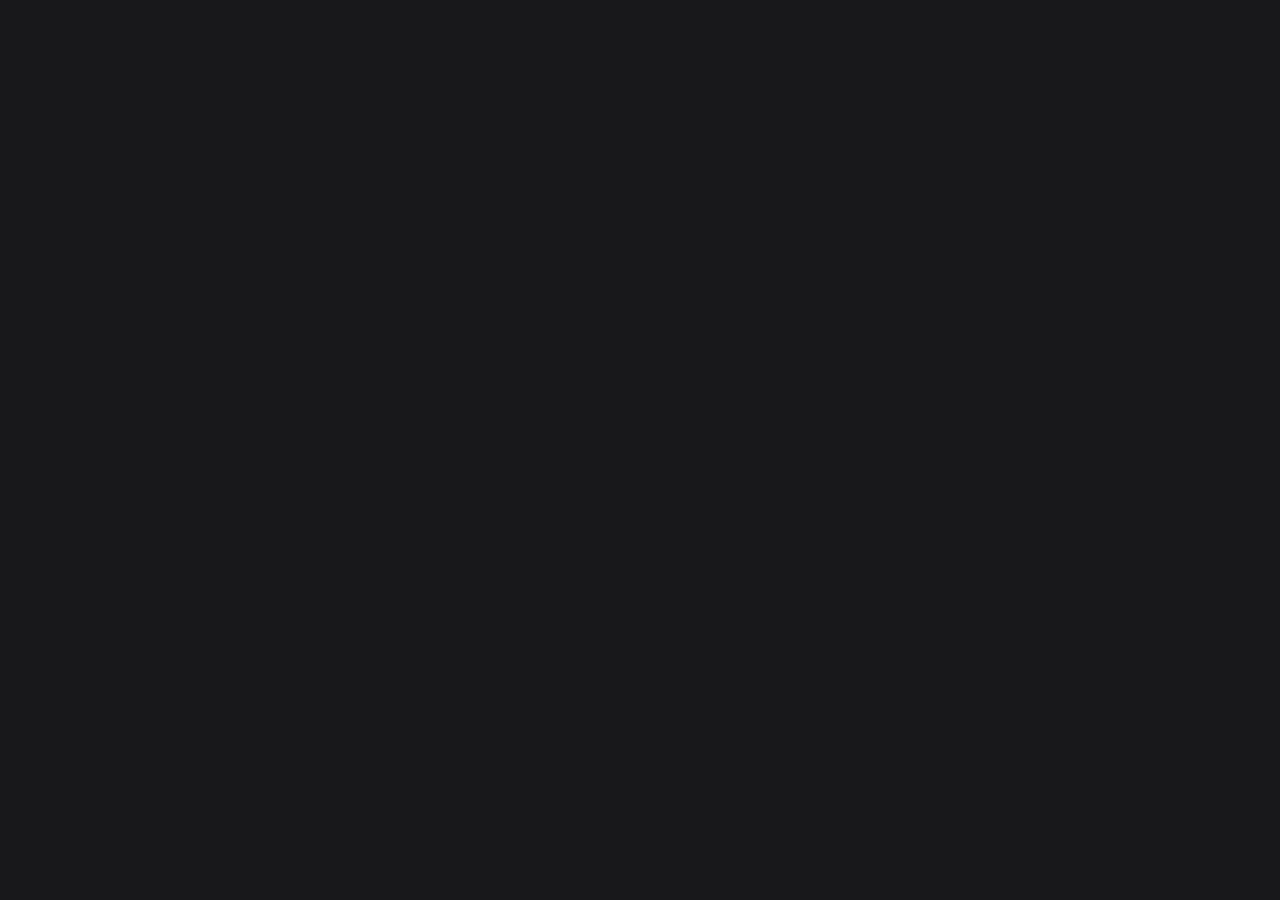
==== index.html @ 280f4bcc "Updates" ====
<!DOCTYPE html>
<!-- ALL RIGHTS RESERVED. Do not copy any part without legal permission. pjaworskidev © 2021-present  -->
<html>

<head>
  <meta charset="UTF-8" />
  <meta name="viewport" content="width=device-width, initial-scale=1.0" />
  <title>Patryk Jaworski - Full-stack Developer</title>

  <link rel="icon" type="image/x-icon" href="./assets/favicon.ico">
  <link rel="icon" href="./assets/favicon.svg">
  <link rel="mask-icon" href="./assets/favicon.svg" color="#000000">

  <meta name="description"
    content="I’m Patryk, a Frontend Developer based in Warsaw, Poland, specialising in creating PWA apps, client-side code optimisations, projects support & improvements, and so on. I enjoy creating things that help others to achieve their goals. Feel free to look on my portfolio and reach out if you would be interested in connecting.">
  <meta property="og:type" content="website">
  <meta property="og:url" content="https://pjaworskidev.com/">
  <meta property="og:title" content="Patryk Jaworski - Frontend Developer">
  <meta property="og:description"
    content="I’m Patryk, a Frontend Developer based in Warsaw, Poland, specialising in creating PWA apps, client-side code optimisations, projects support & improvements, and so on. I enjoy creating things that help others to achieve their goals. Feel free to look on my portfolio and reach out if you would be interested in connecting.">
  <meta name="twitter:card" content="summary_large_image">
  <meta name="twitter:title" content="Patryk Jaworski - Frontend Developer">
  <meta name="twitter:description"
    content="I’m Patryk, a Frontend Developer based in Warsaw, Poland, specialising in creating PWA apps, client-side code optimisations, projects support & improvements, and so on. I enjoy creating things that help others to achieve their goals. Feel free to look on my portfolio and reach out if you would be interested in connecting.">

  <meta name="theme-color" content="#18181b">

  <!-- <link rel="preconnect" href="https://fonts.googleapis.com">
  <link rel="preconnect" href="https://fonts.gstatic.com" crossorigin>
  <link href="https://fonts.googleapis.com/css2?family=Merriweather:wght@700&family=Noto+Sans:wght@400;500&display=swap"
    rel="stylesheet"> -->
  <script type="module" crossorigin src="./assets/index-a9eb4bc3.js"></script>
  <link rel="stylesheet" href="./assets/index-3e9d0b78.css">
</head>
<script async src="https://www.googletagmanager.com/gtag/js?id=G-8NTZGE0Z2C"></script>
<script>
  window.dataLayer = window.dataLayer || [];
  function gtag() { dataLayer.push(arguments); }
  gtag('js', new Date());

  gtag('config', 'G-8NTZGE0Z2C');
</script>


<body>
  <div id="root"></div>
  <script>
    const bgColor = (localStorage.getItem("currentTheme") === "light") ? "#f2f5fb" : '#18181b';
    document.querySelector("html").style.backgroundColor = bgColor;
    document.querySelector('meta[name="theme-color"]').setAttribute("content", bgColor);
    document.querySelector("html").setAttribute("lang", localStorage.getItem("i18nextLng") || "en")
  </script>
  
  <!-- <script data-name="BMC-Widget" data-cfasync="false" src="https://cdnjs.buymeacoffee.com/1.0.0/widget.prod.min.js"
    data-id="pjaworski" data-description="Support me on Buy me a coffee!" data-message="" data-color="#5F7FFF"
    data-position="Right" data-x_margin="18" data-y_margin="18"></script> -->
</body>

</html>
---- assets/index-3e9d0b78.css ----
.rfc{position:relative;display:inline-block;vertical-align:middle;transform-style:preserve-3d;perspective:1000px}.rfc .rfcc{background-size:cover;background-position:center;transform:rotateX(0) rotateY(0);pointer-events:none;transition:.1s linear transform,0ms ease box-shadow;overflow:hidden}.rfc .rfcg{position:absolute;z-index:1;width:10%;height:10%}.rfc img{width:100%;height:100%}.rfc .rfcg-1{top:0%;left:0%}.rfc .rfcg-1:hover~.rfcc{transform:rotateX(20deg) rotateY(-20deg)}.rfc .rfcg-1:hover~.rfcc:before{transform:translateY(20%)}.rfc .rfcg-2{top:0%;left:10%}.rfc .rfcg-2:hover~.rfcc{transform:rotateX(20deg) rotateY(-15deg)}.rfc .rfcg-2:hover~.rfcc:before{transform:translateY(20%)}.rfc .rfcg-3{top:0%;left:20%}.rfc .rfcg-3:hover~.rfcc{transform:rotateX(20deg) rotateY(-10deg)}.rfc .rfcg-3:hover~.rfcc:before{transform:translateY(20%)}.rfc .rfcg-4{top:0%;left:30%}.rfc .rfcg-4:hover~.rfcc{transform:rotateX(20deg) rotateY(-5deg)}.rfc .rfcg-4:hover~.rfcc:before{transform:translateY(20%)}.rfc .rfcg-5{top:0%;left:40%}.rfc .rfcg-5:hover~.rfcc{transform:rotateX(20deg) rotateY(0)}.rfc .rfcg-5:hover~.rfcc:before{transform:translateY(20%)}.rfc .rfcg-6{top:0%;left:50%}.rfc .rfcg-6:hover~.rfcc{transform:rotateX(20deg) rotateY(5deg)}.rfc .rfcg-6:hover~.rfcc:before{transform:translateY(20%)}.rfc .rfcg-7{top:0%;left:60%}.rfc .rfcg-7:hover~.rfcc{transform:rotateX(20deg) rotateY(10deg)}.rfc .rfcg-7:hover~.rfcc:before{transform:translateY(20%)}.rfc .rfcg-8{top:0%;left:70%}.rfc .rfcg-8:hover~.rfcc{transform:rotateX(20deg) rotateY(15deg)}.rfc .rfcg-8:hover~.rfcc:before{transform:translateY(20%)}.rfc .rfcg-9{top:0%;left:80%}.rfc .rfcg-9:hover~.rfcc{transform:rotateX(20deg) rotateY(20deg)}.rfc .rfcg-9:hover~.rfcc:before{transform:translateY(20%)}.rfc .rfcg-10{top:0%;left:90%}.rfc .rfcg-10:hover~.rfcc{transform:rotateX(20deg) rotateY(25deg)}.rfc .rfcg-10:hover~.rfcc:before{transform:translateY(20%)}.rfc .rfcg-11{top:10%;left:0%}.rfc .rfcg-11:hover~.rfcc{transform:rotateX(15deg) rotateY(-20deg)}.rfc .rfcg-11:hover~.rfcc:before{transform:translateY(15%)}.rfc .rfcg-12{top:10%;left:10%}.rfc .rfcg-12:hover~.rfcc{transform:rotateX(15deg) rotateY(-15deg)}.rfc .rfcg-12:hover~.rfcc:before{transform:translateY(15%)}.rfc .rfcg-13{top:10%;left:20%}.rfc .rfcg-13:hover~.rfcc{transform:rotateX(15deg) rotateY(-10deg)}.rfc .rfcg-13:hover~.rfcc:before{transform:translateY(15%)}.rfc .rfcg-14{top:10%;left:30%}.rfc .rfcg-14:hover~.rfcc{transform:rotateX(15deg) rotateY(-5deg)}.rfc .rfcg-14:hover~.rfcc:before{transform:translateY(15%)}.rfc .rfcg-15{top:10%;left:40%}.rfc .rfcg-15:hover~.rfcc{transform:rotateX(15deg) rotateY(0)}.rfc .rfcg-15:hover~.rfcc:before{transform:translateY(15%)}.rfc .rfcg-16{top:10%;left:50%}.rfc .rfcg-16:hover~.rfcc{transform:rotateX(15deg) rotateY(5deg)}.rfc .rfcg-16:hover~.rfcc:before{transform:translateY(15%)}.rfc .rfcg-17{top:10%;left:60%}.rfc .rfcg-17:hover~.rfcc{transform:rotateX(15deg) rotateY(10deg)}.rfc .rfcg-17:hover~.rfcc:before{transform:translateY(15%)}.rfc .rfcg-18{top:10%;left:70%}.rfc .rfcg-18:hover~.rfcc{transform:rotateX(15deg) rotateY(15deg)}.rfc .rfcg-18:hover~.rfcc:before{transform:translateY(15%)}.rfc .rfcg-19{top:10%;left:80%}.rfc .rfcg-19:hover~.rfcc{transform:rotateX(15deg) rotateY(20deg)}.rfc .rfcg-19:hover~.rfcc:before{transform:translateY(15%)}.rfc .rfcg-20{top:10%;left:90%}.rfc .rfcg-20:hover~.rfcc{transform:rotateX(15deg) rotateY(25deg)}.rfc .rfcg-20:hover~.rfcc:before{transform:translateY(15%)}.rfc .rfcg-21{top:20%;left:0%}.rfc .rfcg-21:hover~.rfcc{transform:rotateX(10deg) rotateY(-20deg)}.rfc .rfcg-21:hover~.rfcc:before{transform:translateY(10%)}.rfc .rfcg-22{top:20%;left:10%}.rfc .rfcg-22:hover~.rfcc{transform:rotateX(10deg) rotateY(-15deg)}.rfc .rfcg-22:hover~.rfcc:before{transform:translateY(10%)}.rfc .rfcg-23{top:20%;left:20%}.rfc .rfcg-23:hover~.rfcc{transform:rotateX(10deg) rotateY(-10deg)}.rfc .rfcg-23:hover~.rfcc:before{transform:translateY(10%)}.rfc .rfcg-24{top:20%;left:30%}.rfc .rfcg-24:hover~.rfcc{transform:rotateX(10deg) rotateY(-5deg)}.rfc .rfcg-24:hover~.rfcc:before{transform:translateY(10%)}.rfc .rfcg-25{top:20%;left:40%}.rfc .rfcg-25:hover~.rfcc{transform:rotateX(10deg) rotateY(0)}.rfc .rfcg-25:hover~.rfcc:before{transform:translateY(10%)}.rfc .rfcg-26{top:20%;left:50%}.rfc .rfcg-26:hover~.rfcc{transform:rotateX(10deg) rotateY(5deg)}.rfc .rfcg-26:hover~.rfcc:before{transform:translateY(10%)}.rfc .rfcg-27{top:20%;left:60%}.rfc .rfcg-27:hover~.rfcc{transform:rotateX(10deg) rotateY(10deg)}.rfc .rfcg-27:hover~.rfcc:before{transform:translateY(10%)}.rfc .rfcg-28{top:20%;left:70%}.rfc .rfcg-28:hover~.rfcc{transform:rotateX(10deg) rotateY(15deg)}.rfc .rfcg-28:hover~.rfcc:before{transform:translateY(10%)}.rfc .rfcg-29{top:20%;left:80%}.rfc .rfcg-29:hover~.rfcc{transform:rotateX(10deg) rotateY(20deg)}.rfc .rfcg-29:hover~.rfcc:before{transform:translateY(10%)}.rfc .rfcg-30{top:20%;left:90%}.rfc .rfcg-30:hover~.rfcc{transform:rotateX(10deg) rotateY(25deg)}.rfc .rfcg-30:hover~.rfcc:before{transform:translateY(10%)}.rfc .rfcg-31{top:30%;left:0%}.rfc .rfcg-31:hover~.rfcc{transform:rotateX(5deg) rotateY(-20deg)}.rfc .rfcg-31:hover~.rfcc:before{transform:translateY(5%)}.rfc .rfcg-32{top:30%;left:10%}.rfc .rfcg-32:hover~.rfcc{transform:rotateX(5deg) rotateY(-15deg)}.rfc .rfcg-32:hover~.rfcc:before{transform:translateY(5%)}.rfc .rfcg-33{top:30%;left:20%}.rfc .rfcg-33:hover~.rfcc{transform:rotateX(5deg) rotateY(-10deg)}.rfc .rfcg-33:hover~.rfcc:before{transform:translateY(5%)}.rfc .rfcg-34{top:30%;left:30%}.rfc .rfcg-34:hover~.rfcc{transform:rotateX(5deg) rotateY(-5deg)}.rfc .rfcg-34:hover~.rfcc:before{transform:translateY(5%)}.rfc .rfcg-35{top:30%;left:40%}.rfc .rfcg-35:hover~.rfcc{transform:rotateX(5deg) rotateY(0)}.rfc .rfcg-35:hover~.rfcc:before{transform:translateY(5%)}.rfc .rfcg-36{top:30%;left:50%}.rfc .rfcg-36:hover~.rfcc{transform:rotateX(5deg) rotateY(5deg)}.rfc .rfcg-36:hover~.rfcc:before{transform:translateY(5%)}.rfc .rfcg-37{top:30%;left:60%}.rfc .rfcg-37:hover~.rfcc{transform:rotateX(5deg) rotateY(10deg)}.rfc .rfcg-37:hover~.rfcc:before{transform:translateY(5%)}.rfc .rfcg-38{top:30%;left:70%}.rfc .rfcg-38:hover~.rfcc{transform:rotateX(5deg) rotateY(15deg)}.rfc .rfcg-38:hover~.rfcc:before{transform:translateY(5%)}.rfc .rfcg-39{top:30%;left:80%}.rfc .rfcg-39:hover~.rfcc{transform:rotateX(5deg) rotateY(20deg)}.rfc .rfcg-39:hover~.rfcc:before{transform:translateY(5%)}.rfc .rfcg-40{top:30%;left:90%}.rfc .rfcg-40:hover~.rfcc{transform:rotateX(5deg) rotateY(25deg)}.rfc .rfcg-40:hover~.rfcc:before{transform:translateY(5%)}.rfc .rfcg-41{top:40%;left:0%}.rfc .rfcg-41:hover~.rfcc{transform:rotateX(0) rotateY(-20deg)}.rfc .rfcg-41:hover~.rfcc:before{transform:translateY(0)}.rfc .rfcg-42{top:40%;left:10%}.rfc .rfcg-42:hover~.rfcc{transform:rotateX(0) rotateY(-15deg)}.rfc .rfcg-42:hover~.rfcc:before{transform:translateY(0)}.rfc .rfcg-43{top:40%;left:20%}.rfc .rfcg-43:hover~.rfcc{transform:rotateX(0) rotateY(-10deg)}.rfc .rfcg-43:hover~.rfcc:before{transform:translateY(0)}.rfc .rfcg-44{top:40%;left:30%}.rfc .rfcg-44:hover~.rfcc{transform:rotateX(0) rotateY(-5deg)}.rfc .rfcg-44:hover~.rfcc:before{transform:translateY(0)}.rfc .rfcg-45{top:40%;left:40%}.rfc .rfcg-45:hover~.rfcc{transform:rotateX(0) rotateY(0)}.rfc .rfcg-45:hover~.rfcc:before{transform:translateY(0)}.rfc .rfcg-46{top:40%;left:50%}.rfc .rfcg-46:hover~.rfcc{transform:rotateX(0) rotateY(5deg)}.rfc .rfcg-46:hover~.rfcc:before{transform:translateY(0)}.rfc .rfcg-47{top:40%;left:60%}.rfc .rfcg-47:hover~.rfcc{transform:rotateX(0) rotateY(10deg)}.rfc .rfcg-47:hover~.rfcc:before{transform:translateY(0)}.rfc .rfcg-48{top:40%;left:70%}.rfc .rfcg-48:hover~.rfcc{transform:rotateX(0) rotateY(15deg)}.rfc .rfcg-48:hover~.rfcc:before{transform:translateY(0)}.rfc .rfcg-49{top:40%;left:80%}.rfc .rfcg-49:hover~.rfcc{transform:rotateX(0) rotateY(20deg)}.rfc .rfcg-49:hover~.rfcc:before{transform:translateY(0)}.rfc .rfcg-50{top:40%;left:90%}.rfc .rfcg-50:hover~.rfcc{transform:rotateX(0) rotateY(25deg)}.rfc .rfcg-50:hover~.rfcc:before{transform:translateY(0)}.rfc .rfcg-51{top:50%;left:0%}.rfc .rfcg-51:hover~.rfcc{transform:rotateX(-5deg) rotateY(-20deg)}.rfc .rfcg-51:hover~.rfcc:before{transform:translateY(-5%)}.rfc .rfcg-52{top:50%;left:10%}.rfc .rfcg-52:hover~.rfcc{transform:rotateX(-5deg) rotateY(-15deg)}.rfc .rfcg-52:hover~.rfcc:before{transform:translateY(-5%)}.rfc .rfcg-53{top:50%;left:20%}.rfc .rfcg-53:hover~.rfcc{transform:rotateX(-5deg) rotateY(-10deg)}.rfc .rfcg-53:hover~.rfcc:before{transform:translateY(-5%)}.rfc .rfcg-54{top:50%;left:30%}.rfc .rfcg-54:hover~.rfcc{transform:rotateX(-5deg) rotateY(-5deg)}.rfc .rfcg-54:hover~.rfcc:before{transform:translateY(-5%)}.rfc .rfcg-55{top:50%;left:40%}.rfc .rfcg-55:hover~.rfcc{transform:rotateX(-5deg) rotateY(0)}.rfc .rfcg-55:hover~.rfcc:before{transform:translateY(-5%)}.rfc .rfcg-56{top:50%;left:50%}.rfc .rfcg-56:hover~.rfcc{transform:rotateX(-5deg) rotateY(5deg)}.rfc .rfcg-56:hover~.rfcc:before{transform:translateY(-5%)}.rfc .rfcg-57{top:50%;left:60%}.rfc .rfcg-57:hover~.rfcc{transform:rotateX(-5deg) rotateY(10deg)}.rfc .rfcg-57:hover~.rfcc:before{transform:translateY(-5%)}.rfc .rfcg-58{top:50%;left:70%}.rfc .rfcg-58:hover~.rfcc{transform:rotateX(-5deg) rotateY(15deg)}.rfc .rfcg-58:hover~.rfcc:before{transform:translateY(-5%)}.rfc .rfcg-59{top:50%;left:80%}.rfc .rfcg-59:hover~.rfcc{transform:rotateX(-5deg) rotateY(20deg)}.rfc .rfcg-59:hover~.rfcc:before{transform:translateY(-5%)}.rfc .rfcg-60{top:50%;left:90%}.rfc .rfcg-60:hover~.rfcc{transform:rotateX(-5deg) rotateY(25deg)}.rfc .rfcg-60:hover~.rfcc:before{transform:translateY(-5%)}.rfc .rfcg-61{top:60%;left:0%}.rfc .rfcg-61:hover~.rfcc{transform:rotateX(-10deg) rotateY(-20deg)}.rfc .rfcg-61:hover~.rfcc:before{transform:translateY(-10%)}.rfc .rfcg-62{top:60%;left:10%}.rfc .rfcg-62:hover~.rfcc{transform:rotateX(-10deg) rotateY(-15deg)}.rfc .rfcg-62:hover~.rfcc:before{transform:translateY(-10%)}.rfc .rfcg-63{top:60%;left:20%}.rfc .rfcg-63:hover~.rfcc{transform:rotateX(-10deg) rotateY(-10deg)}.rfc .rfcg-63:hover~.rfcc:before{transform:translateY(-10%)}.rfc .rfcg-64{top:60%;left:30%}.rfc .rfcg-64:hover~.rfcc{transform:rotateX(-10deg) rotateY(-5deg)}.rfc .rfcg-64:hover~.rfcc:before{transform:translateY(-10%)}.rfc .rfcg-65{top:60%;left:40%}.rfc .rfcg-65:hover~.rfcc{transform:rotateX(-10deg) rotateY(0)}.rfc .rfcg-65:hover~.rfcc:before{transform:translateY(-10%)}.rfc .rfcg-66{top:60%;left:50%}.rfc .rfcg-66:hover~.rfcc{transform:rotateX(-10deg) rotateY(5deg)}.rfc .rfcg-66:hover~.rfcc:before{transform:translateY(-10%)}.rfc .rfcg-67{top:60%;left:60%}.rfc .rfcg-67:hover~.rfcc{transform:rotateX(-10deg) rotateY(10deg)}.rfc .rfcg-67:hover~.rfcc:before{transform:translateY(-10%)}.rfc .rfcg-68{top:60%;left:70%}.rfc .rfcg-68:hover~.rfcc{transform:rotateX(-10deg) rotateY(15deg)}.rfc .rfcg-68:hover~.rfcc:before{transform:translateY(-10%)}.rfc .rfcg-69{top:60%;left:80%}.rfc .rfcg-69:hover~.rfcc{transform:rotateX(-10deg) rotateY(20deg)}.rfc .rfcg-69:hover~.rfcc:before{transform:translateY(-10%)}.rfc .rfcg-70{top:60%;left:90%}.rfc .rfcg-70:hover~.rfcc{transform:rotateX(-10deg) rotateY(25deg)}.rfc .rfcg-70:hover~.rfcc:before{transform:translateY(-10%)}.rfc .rfcg-71{top:70%;left:0%}.rfc .rfcg-71:hover~.rfcc{transform:rotateX(-15deg) rotateY(-20deg)}.rfc .rfcg-71:hover~.rfcc:before{transform:translateY(-15%)}.rfc .rfcg-72{top:70%;left:10%}.rfc .rfcg-72:hover~.rfcc{transform:rotateX(-15deg) rotateY(-15deg)}.rfc .rfcg-72:hover~.rfcc:before{transform:translateY(-15%)}.rfc .rfcg-73{top:70%;left:20%}.rfc .rfcg-73:hover~.rfcc{transform:rotateX(-15deg) rotateY(-10deg)}.rfc .rfcg-73:hover~.rfcc:before{transform:translateY(-15%)}.rfc .rfcg-74{top:70%;left:30%}.rfc .rfcg-74:hover~.rfcc{transform:rotateX(-15deg) rotateY(-5deg)}.rfc .rfcg-74:hover~.rfcc:before{transform:translateY(-15%)}.rfc .rfcg-75{top:70%;left:40%}.rfc .rfcg-75:hover~.rfcc{transform:rotateX(-15deg) rotateY(0)}.rfc .rfcg-75:hover~.rfcc:before{transform:translateY(-15%)}.rfc .rfcg-76{top:70%;left:50%}.rfc .rfcg-76:hover~.rfcc{transform:rotateX(-15deg) rotateY(5deg)}.rfc .rfcg-76:hover~.rfcc:before{transform:translateY(-15%)}.rfc .rfcg-77{top:70%;left:60%}.rfc .rfcg-77:hover~.rfcc{transform:rotateX(-15deg) rotateY(10deg)}.rfc .rfcg-77:hover~.rfcc:before{transform:translateY(-15%)}.rfc .rfcg-78{top:70%;left:70%}.rfc .rfcg-78:hover~.rfcc{transform:rotateX(-15deg) rotateY(15deg)}.rfc .rfcg-78:hover~.rfcc:before{transform:translateY(-15%)}.rfc .rfcg-79{top:70%;left:80%}.rfc .rfcg-79:hover~.rfcc{transform:rotateX(-15deg) rotateY(20deg)}.rfc .rfcg-79:hover~.rfcc:before{transform:translateY(-15%)}.rfc .rfcg-80{top:70%;left:90%}.rfc .rfcg-80:hover~.rfcc{transform:rotateX(-15deg) rotateY(25deg)}.rfc .rfcg-80:hover~.rfcc:before{transform:translateY(-15%)}.rfc .rfcg-81{top:80%;left:0%}.rfc .rfcg-81:hover~.rfcc{transform:rotateX(-20deg) rotateY(-20deg)}.rfc .rfcg-81:hover~.rfcc:before{transform:translateY(-20%)}.rfc .rfcg-82{top:80%;left:10%}.rfc .rfcg-82:hover~.rfcc{transform:rotateX(-20deg) rotateY(-15deg)}.rfc .rfcg-82:hover~.rfcc:before{transform:translateY(-20%)}.rfc .rfcg-83{top:80%;left:20%}.rfc .rfcg-83:hover~.rfcc{transform:rotateX(-20deg) rotateY(-10deg)}.rfc .rfcg-83:hover~.rfcc:before{transform:translateY(-20%)}.rfc .rfcg-84{top:80%;left:30%}.rfc .rfcg-84:hover~.rfcc{transform:rotateX(-20deg) rotateY(-5deg)}.rfc .rfcg-84:hover~.rfcc:before{transform:translateY(-20%)}.rfc .rfcg-85{top:80%;left:40%}.rfc .rfcg-85:hover~.rfcc{transform:rotateX(-20deg) rotateY(0)}.rfc .rfcg-85:hover~.rfcc:before{transform:translateY(-20%)}.rfc .rfcg-86{top:80%;left:50%}.rfc .rfcg-86:hover~.rfcc{transform:rotateX(-20deg) rotateY(5deg)}.rfc .rfcg-86:hover~.rfcc:before{transform:translateY(-20%)}.rfc .rfcg-87{top:80%;left:60%}.rfc .rfcg-87:hover~.rfcc{transform:rotateX(-20deg) rotateY(10deg)}.rfc .rfcg-87:hover~.rfcc:before{transform:translateY(-20%)}.rfc .rfcg-88{top:80%;left:70%}.rfc .rfcg-88:hover~.rfcc{transform:rotateX(-20deg) rotateY(15deg)}.rfc .rfcg-88:hover~.rfcc:before{transform:translateY(-20%)}.rfc .rfcg-89{top:80%;left:80%}.rfc .rfcg-89:hover~.rfcc{transform:rotateX(-20deg) rotateY(20deg)}.rfc .rfcg-89:hover~.rfcc:before{transform:translateY(-20%)}.rfc .rfcg-90{top:80%;left:90%}.rfc .rfcg-90:hover~.rfcc{transform:rotateX(-20deg) rotateY(25deg)}.rfc .rfcg-90:hover~.rfcc:before{transform:translateY(-20%)}.rfc .rfcg-91{top:90%;left:0%}.rfc .rfcg-91:hover~.rfcc{transform:rotateX(-25deg) rotateY(-20deg)}.rfc .rfcg-91:hover~.rfcc:before{transform:translateY(-25%)}.rfc .rfcg-92{top:90%;left:10%}.rfc .rfcg-92:hover~.rfcc{transform:rotateX(-25deg) rotateY(-15deg)}.rfc .rfcg-92:hover~.rfcc:before{transform:translateY(-25%)}.rfc .rfcg-93{top:90%;left:20%}.rfc .rfcg-93:hover~.rfcc{transform:rotateX(-25deg) rotateY(-10deg)}.rfc .rfcg-93:hover~.rfcc:before{transform:translateY(-25%)}.rfc .rfcg-94{top:90%;left:30%}.rfc .rfcg-94:hover~.rfcc{transform:rotateX(-25deg) rotateY(-5deg)}.rfc .rfcg-94:hover~.rfcc:before{transform:translateY(-25%)}.rfc .rfcg-95{top:90%;left:40%}.rfc .rfcg-95:hover~.rfcc{transform:rotateX(-25deg) rotateY(0)}.rfc .rfcg-95:hover~.rfcc:before{transform:translateY(-25%)}.rfc .rfcg-96{top:90%;left:50%}.rfc .rfcg-96:hover~.rfcc{transform:rotateX(-25deg) rotateY(5deg)}.rfc .rfcg-96:hover~.rfcc:before{transform:translateY(-25%)}.rfc .rfcg-97{top:90%;left:60%}.rfc .rfcg-97:hover~.rfcc{transform:rotateX(-25deg) rotateY(10deg)}.rfc .rfcg-97:hover~.rfcc:before{transform:translateY(-25%)}.rfc .rfcg-98{top:90%;left:70%}.rfc .rfcg-98:hover~.rfcc{transform:rotateX(-25deg) rotateY(15deg)}.rfc .rfcg-98:hover~.rfcc:before{transform:translateY(-25%)}.rfc .rfcg-99{top:90%;left:80%}.rfc .rfcg-99:hover~.rfcc{transform:rotateX(-25deg) rotateY(20deg)}.rfc .rfcg-99:hover~.rfcc:before{transform:translateY(-25%)}.rfc .rfcg-100{top:90%;left:90%}.rfc .rfcg-100:hover~.rfcc{transform:rotateX(-25deg) rotateY(25deg)}.rfc .rfcg-100:hover~.rfcc:before{transform:translateY(-25%)}.rfc .rfcc{filter:saturate(0) contrast(1.2)}.typewriter{display:inline-block}.typewriter span{display:inline-block;animation-name:fadeIn;animation-duration:.2s;animation-fill-mode:both;animation-timing-function:ease}.typewriter span:nth-child(1){animation-delay:.1s}.typewriter span:nth-child(2){animation-delay:.2s}.typewriter span:nth-child(3){animation-delay:.3s}.typewriter span:nth-child(4){animation-delay:.4s}.typewriter span:nth-child(5){animation-delay:.5s}.typewriter span:nth-child(6){animation-delay:.6s}.typewriter span:nth-child(7){animation-delay:.7s}.typewriter span:nth-child(8){animation-delay:.8s}.typewriter span:nth-child(9){animation-delay:.9s}.typewriter span:nth-child(10){animation-delay:1s}.typewriter span:nth-child(11){animation-delay:1.1s}.typewriter span:nth-child(12){animation-delay:1.2s}.typewriter span:nth-child(13){animation-delay:1.3s}.typewriter span:nth-child(14){animation-delay:1.4s}.typewriter span:nth-child(15){animation-delay:1.5s}.typewriter span:nth-child(16){animation-delay:1.6s}.typewriter span:nth-child(17){animation-delay:1.7s}.typewriter span:nth-child(18){animation-delay:1.8s}.typewriter span:nth-child(19){animation-delay:1.9s}.typewriter span:nth-child(20){animation-delay:2s}.typewriter span:nth-child(21){animation-delay:2.1s}.typewriter span:nth-child(22){animation-delay:2.2s}.typewriter span:nth-child(23){animation-delay:2.3s}.typewriter span:nth-child(24){animation-delay:2.4s}.typewriter span:nth-child(25){animation-delay:2.5s}.typewriter span:nth-child(26){animation-delay:2.6s}.typewriter span:nth-child(27){animation-delay:2.7s}.typewriter span:nth-child(28){animation-delay:2.8s}.typewriter span:nth-child(29){animation-delay:2.9s}.typewriter span:nth-child(30){animation-delay:3s}.typewriter span:nth-child(31){animation-delay:3.1s}.typewriter span:nth-child(32){animation-delay:3.2s}.typewriter span:nth-child(33){animation-delay:3.3s}.typewriter span:nth-child(34){animation-delay:3.4s}.typewriter span:nth-child(35){animation-delay:3.5s}.typewriter span:nth-child(36){animation-delay:3.6s}.typewriter span:nth-child(37){animation-delay:3.7s}.typewriter span:nth-child(38){animation-delay:3.8s}.typewriter span:nth-child(39){animation-delay:3.9s}.typewriter span:nth-child(40){animation-delay:4s}.typewriter span:nth-child(41){animation-delay:4.1s}.typewriter span:nth-child(42){animation-delay:4.2s}.typewriter span:nth-child(43){animation-delay:4.3s}.typewriter span:nth-child(44){animation-delay:4.4s}.typewriter span:nth-child(45){animation-delay:4.5s}.typewriter span:nth-child(46){animation-delay:4.6s}.typewriter span:nth-child(47){animation-delay:4.7s}.typewriter span:nth-child(48){animation-delay:4.8s}.typewriter span:nth-child(49){animation-delay:4.9s}.typewriter span:nth-child(50){animation-delay:5s}.typewriter span:nth-child(51){animation-delay:5.1s}.typewriter span:nth-child(52){animation-delay:5.2s}.typewriter span:nth-child(53){animation-delay:5.3s}.typewriter span:nth-child(54){animation-delay:5.4s}.typewriter span:nth-child(55){animation-delay:5.5s}.typewriter span:nth-child(56){animation-delay:5.6s}.typewriter span:nth-child(57){animation-delay:5.7s}.typewriter span:nth-child(58){animation-delay:5.8s}.typewriter span:nth-child(59){animation-delay:5.9s}.typewriter span:nth-child(60){animation-delay:6s}.typewriter span:nth-child(61){animation-delay:6.1s}.typewriter span:nth-child(62){animation-delay:6.2s}.typewriter span:nth-child(63){animation-delay:6.3s}.typewriter span:nth-child(64){animation-delay:6.4s}.typewriter span:nth-child(65){animation-delay:6.5s}.typewriter span:nth-child(66){animation-delay:6.6s}.typewriter span:nth-child(67){animation-delay:6.7s}.typewriter span:nth-child(68){animation-delay:6.8s}.typewriter span:nth-child(69){animation-delay:6.9s}.typewriter span:nth-child(70){animation-delay:7s}.typewriter span:nth-child(71){animation-delay:7.1s}.typewriter span:nth-child(72){animation-delay:7.2s}.typewriter span:nth-child(73){animation-delay:7.3s}.typewriter span:nth-child(74){animation-delay:7.4s}.typewriter span:nth-child(75){animation-delay:7.5s}.typewriter span:nth-child(76){animation-delay:7.6s}.typewriter span:nth-child(77){animation-delay:7.7s}.typewriter span:nth-child(78){animation-delay:7.8s}.typewriter span:nth-child(79){animation-delay:7.9s}.typewriter span:nth-child(80){animation-delay:8s}.typewriter span:nth-child(81){animation-delay:8.1s}.typewriter span:nth-child(82){animation-delay:8.2s}.typewriter span:nth-child(83){animation-delay:8.3s}.typewriter span:nth-child(84){animation-delay:8.4s}.typewriter span:nth-child(85){animation-delay:8.5s}.typewriter span:nth-child(86){animation-delay:8.6s}.typewriter span:nth-child(87){animation-delay:8.7s}.typewriter span:nth-child(88){animation-delay:8.8s}.typewriter span:nth-child(89){animation-delay:8.9s}.typewriter span:nth-child(90){animation-delay:9s}.typewriter span:nth-child(91){animation-delay:9.1s}.typewriter span:nth-child(92){animation-delay:9.2s}.typewriter span:nth-child(93){animation-delay:9.3s}.typewriter span:nth-child(94){animation-delay:9.4s}.typewriter span:nth-child(95){animation-delay:9.5s}.typewriter span:nth-child(96){animation-delay:9.6s}.typewriter span:nth-child(97){animation-delay:9.7s}.typewriter span:nth-child(98){animation-delay:9.8s}.typewriter span:nth-child(99){animation-delay:9.9s}.typewriter span:nth-child(100){animation-delay:10s}.typewriter span:nth-child(101){animation-delay:10.1s}.typewriter span:nth-child(102){animation-delay:10.2s}.typewriter span:nth-child(103){animation-delay:10.3s}.typewriter span:nth-child(104){animation-delay:10.4s}.typewriter span:nth-child(105){animation-delay:10.5s}.typewriter span:nth-child(106){animation-delay:10.6s}.typewriter span:nth-child(107){animation-delay:10.7s}.typewriter span:nth-child(108){animation-delay:10.8s}.typewriter span:nth-child(109){animation-delay:10.9s}.typewriter span:nth-child(110){animation-delay:11s}.typewriter span:nth-child(111){animation-delay:11.1s}.typewriter span:nth-child(112){animation-delay:11.2s}.typewriter span:nth-child(113){animation-delay:11.3s}.typewriter span:nth-child(114){animation-delay:11.4s}.typewriter span:nth-child(115){animation-delay:11.5s}.typewriter span:nth-child(116){animation-delay:11.6s}.typewriter span:nth-child(117){animation-delay:11.7s}.typewriter span:nth-child(118){animation-delay:11.8s}.typewriter span:nth-child(119){animation-delay:11.9s}.typewriter span:nth-child(120){animation-delay:12s}.typewriter span:nth-child(121){animation-delay:12.1s}.typewriter span:nth-child(122){animation-delay:12.2s}.typewriter span:nth-child(123){animation-delay:12.3s}.typewriter span:nth-child(124){animation-delay:12.4s}.typewriter span:nth-child(125){animation-delay:12.5s}.typewriter span:nth-child(126){animation-delay:12.6s}.typewriter span:nth-child(127){animation-delay:12.7s}.typewriter span:nth-child(128){animation-delay:12.8s}.typewriter span:nth-child(129){animation-delay:12.9s}.typewriter span:nth-child(130){animation-delay:13s}.typewriter span:nth-child(131){animation-delay:13.1s}.typewriter span:nth-child(132){animation-delay:13.2s}.typewriter span:nth-child(133){animation-delay:13.3s}.typewriter span:nth-child(134){animation-delay:13.4s}.typewriter span:nth-child(135){animation-delay:13.5s}.typewriter span:nth-child(136){animation-delay:13.6s}.typewriter span:nth-child(137){animation-delay:13.7s}.typewriter span:nth-child(138){animation-delay:13.8s}.typewriter span:nth-child(139){animation-delay:13.9s}.typewriter span:nth-child(140){animation-delay:14s}.typewriter span:nth-child(141){animation-delay:14.1s}.typewriter span:nth-child(142){animation-delay:14.2s}.typewriter span:nth-child(143){animation-delay:14.3s}.typewriter span:nth-child(144){animation-delay:14.4s}.typewriter span:nth-child(145){animation-delay:14.5s}.typewriter span:nth-child(146){animation-delay:14.6s}.typewriter span:nth-child(147){animation-delay:14.7s}.typewriter span:nth-child(148){animation-delay:14.8s}.typewriter span:nth-child(149){animation-delay:14.9s}.typewriter span:nth-child(150){animation-delay:15s}.typewriter span:nth-child(151){animation-delay:15.1s}.typewriter span:nth-child(152){animation-delay:15.2s}.typewriter span:nth-child(153){animation-delay:15.3s}.typewriter span:nth-child(154){animation-delay:15.4s}.typewriter span:nth-child(155){animation-delay:15.5s}.typewriter span:nth-child(156){animation-delay:15.6s}.typewriter span:nth-child(157){animation-delay:15.7s}.typewriter span:nth-child(158){animation-delay:15.8s}.typewriter span:nth-child(159){animation-delay:15.9s}.typewriter span:nth-child(160){animation-delay:16s}.typewriter span:nth-child(161){animation-delay:16.1s}.typewriter span:nth-child(162){animation-delay:16.2s}.typewriter span:nth-child(163){animation-delay:16.3s}.typewriter span:nth-child(164){animation-delay:16.4s}.typewriter span:nth-child(165){animation-delay:16.5s}.typewriter span:nth-child(166){animation-delay:16.6s}.typewriter span:nth-child(167){animation-delay:16.7s}.typewriter span:nth-child(168){animation-delay:16.8s}.typewriter span:nth-child(169){animation-delay:16.9s}.typewriter span:nth-child(170){animation-delay:17s}.typewriter span:nth-child(171){animation-delay:17.1s}.typewriter span:nth-child(172){animation-delay:17.2s}.typewriter span:nth-child(173){animation-delay:17.3s}.typewriter span:nth-child(174){animation-delay:17.4s}.typewriter span:nth-child(175){animation-delay:17.5s}.typewriter span:nth-child(176){animation-delay:17.6s}.typewriter span:nth-child(177){animation-delay:17.7s}.typewriter span:nth-child(178){animation-delay:17.8s}.typewriter span:nth-child(179){animation-delay:17.9s}.typewriter span:nth-child(180){animation-delay:18s}.typewriter span:nth-child(181){animation-delay:18.1s}.typewriter span:nth-child(182){animation-delay:18.2s}.typewriter span:nth-child(183){animation-delay:18.3s}.typewriter span:nth-child(184){animation-delay:18.4s}.typewriter span:nth-child(185){animation-delay:18.5s}.typewriter span:nth-child(186){animation-delay:18.6s}.typewriter span:nth-child(187){animation-delay:18.7s}.typewriter span:nth-child(188){animation-delay:18.8s}.typewriter span:nth-child(189){animation-delay:18.9s}.typewriter span:nth-child(190){animation-delay:19s}.typewriter span:nth-child(191){animation-delay:19.1s}.typewriter span:nth-child(192){animation-delay:19.2s}.typewriter span:nth-child(193){animation-delay:19.3s}.typewriter span:nth-child(194){animation-delay:19.4s}.typewriter span:nth-child(195){animation-delay:19.5s}.typewriter span:nth-child(196){animation-delay:19.6s}.typewriter span:nth-child(197){animation-delay:19.7s}.typewriter span:nth-child(198){animation-delay:19.8s}.typewriter span:nth-child(199){animation-delay:19.9s}.typewriter span:nth-child(200){animation-delay:20s}.typewriter span:nth-child(201){animation-delay:20.1s}.typewriter span:nth-child(202){animation-delay:20.2s}.typewriter span:nth-child(203){animation-delay:20.3s}.typewriter span:nth-child(204){animation-delay:20.4s}.typewriter span:nth-child(205){animation-delay:20.5s}.typewriter span:nth-child(206){animation-delay:20.6s}.typewriter span:nth-child(207){animation-delay:20.7s}.typewriter span:nth-child(208){animation-delay:20.8s}.typewriter span:nth-child(209){animation-delay:20.9s}.typewriter span:nth-child(210){animation-delay:21s}.typewriter span:nth-child(211){animation-delay:21.1s}.typewriter span:nth-child(212){animation-delay:21.2s}.typewriter span:nth-child(213){animation-delay:21.3s}.typewriter span:nth-child(214){animation-delay:21.4s}.typewriter span:nth-child(215){animation-delay:21.5s}.typewriter span:nth-child(216){animation-delay:21.6s}.typewriter span:nth-child(217){animation-delay:21.7s}.typewriter span:nth-child(218){animation-delay:21.8s}.typewriter span:nth-child(219){animation-delay:21.9s}.typewriter span:nth-child(220){animation-delay:22s}.typewriter span:nth-child(221){animation-delay:22.1s}.typewriter span:nth-child(222){animation-delay:22.2s}.typewriter span:nth-child(223){animation-delay:22.3s}.typewriter span:nth-child(224){animation-delay:22.4s}.typewriter span:nth-child(225){animation-delay:22.5s}.typewriter span:nth-child(226){animation-delay:22.6s}.typewriter span:nth-child(227){animation-delay:22.7s}.typewriter span:nth-child(228){animation-delay:22.8s}.typewriter span:nth-child(229){animation-delay:22.9s}.typewriter span:nth-child(230){animation-delay:23s}.typewriter span:nth-child(231){animation-delay:23.1s}.typewriter span:nth-child(232){animation-delay:23.2s}.typewriter span:nth-child(233){animation-delay:23.3s}.typewriter span:nth-child(234){animation-delay:23.4s}.typewriter span:nth-child(235){animation-delay:23.5s}.typewriter span:nth-child(236){animation-delay:23.6s}.typewriter span:nth-child(237){animation-delay:23.7s}.typewriter span:nth-child(238){animation-delay:23.8s}.typewriter span:nth-child(239){animation-delay:23.9s}.typewriter span:nth-child(240){animation-delay:24s}.typewriter span:nth-child(241){animation-delay:24.1s}.typewriter span:nth-child(242){animation-delay:24.2s}.typewriter span:nth-child(243){animation-delay:24.3s}.typewriter span:nth-child(244){animation-delay:24.4s}.typewriter span:nth-child(245){animation-delay:24.5s}.typewriter span:nth-child(246){animation-delay:24.6s}.typewriter span:nth-child(247){animation-delay:24.7s}.typewriter span:nth-child(248){animation-delay:24.8s}.typewriter span:nth-child(249){animation-delay:24.9s}.typewriter span:nth-child(250){animation-delay:25s}.typewriter span:nth-child(251){animation-delay:25.1s}.typewriter span:nth-child(252){animation-delay:25.2s}.typewriter span:nth-child(253){animation-delay:25.3s}.typewriter span:nth-child(254){animation-delay:25.4s}.typewriter span:nth-child(255){animation-delay:25.5s}.typewriter span:nth-child(256){animation-delay:25.6s}.typewriter span:nth-child(257){animation-delay:25.7s}.typewriter span:nth-child(258){animation-delay:25.8s}.typewriter span:nth-child(259){animation-delay:25.9s}.typewriter span:nth-child(260){animation-delay:26s}.typewriter span:nth-child(261){animation-delay:26.1s}.typewriter span:nth-child(262){animation-delay:26.2s}.typewriter span:nth-child(263){animation-delay:26.3s}.typewriter span:nth-child(264){animation-delay:26.4s}.typewriter span:nth-child(265){animation-delay:26.5s}.typewriter span:nth-child(266){animation-delay:26.6s}.typewriter span:nth-child(267){animation-delay:26.7s}.typewriter span:nth-child(268){animation-delay:26.8s}.typewriter span:nth-child(269){animation-delay:26.9s}.typewriter span:nth-child(270){animation-delay:27s}.typewriter span:nth-child(271){animation-delay:27.1s}.typewriter span:nth-child(272){animation-delay:27.2s}.typewriter span:nth-child(273){animation-delay:27.3s}.typewriter span:nth-child(274){animation-delay:27.4s}.typewriter span:nth-child(275){animation-delay:27.5s}.typewriter span:nth-child(276){animation-delay:27.6s}.typewriter span:nth-child(277){animation-delay:27.7s}.typewriter span:nth-child(278){animation-delay:27.8s}.typewriter span:nth-child(279){animation-delay:27.9s}.typewriter span:nth-child(280){animation-delay:28s}.typewriter span:nth-child(281){animation-delay:28.1s}.typewriter span:nth-child(282){animation-delay:28.2s}.typewriter span:nth-child(283){animation-delay:28.3s}.typewriter span:nth-child(284){animation-delay:28.4s}.typewriter span:nth-child(285){animation-delay:28.5s}.typewriter span:nth-child(286){animation-delay:28.6s}.typewriter span:nth-child(287){animation-delay:28.7s}.typewriter span:nth-child(288){animation-delay:28.8s}.typewriter span:nth-child(289){animation-delay:28.9s}.typewriter span:nth-child(290){animation-delay:29s}.typewriter span:nth-child(291){animation-delay:29.1s}.typewriter span:nth-child(292){animation-delay:29.2s}.typewriter span:nth-child(293){animation-delay:29.3s}.typewriter span:nth-child(294){animation-delay:29.4s}.typewriter span:nth-child(295){animation-delay:29.5s}.typewriter span:nth-child(296){animation-delay:29.6s}.typewriter span:nth-child(297){animation-delay:29.7s}.typewriter span:nth-child(298){animation-delay:29.8s}.typewriter span:nth-child(299){animation-delay:29.9s}.typewriter span:nth-child(300){animation-delay:30s}.typewriter span:nth-child(301){animation-delay:30.1s}.typewriter span:nth-child(302){animation-delay:30.2s}.typewriter span:nth-child(303){animation-delay:30.3s}.typewriter span:nth-child(304){animation-delay:30.4s}.typewriter span:nth-child(305){animation-delay:30.5s}.typewriter span:nth-child(306){animation-delay:30.6s}.typewriter span:nth-child(307){animation-delay:30.7s}.typewriter span:nth-child(308){animation-delay:30.8s}.typewriter span:nth-child(309){animation-delay:30.9s}.typewriter span:nth-child(310){animation-delay:31s}.typewriter span:nth-child(311){animation-delay:31.1s}.typewriter span:nth-child(312){animation-delay:31.2s}.typewriter span:nth-child(313){animation-delay:31.3s}.typewriter span:nth-child(314){animation-delay:31.4s}.typewriter span:nth-child(315){animation-delay:31.5s}.typewriter span:nth-child(316){animation-delay:31.6s}.typewriter span:nth-child(317){animation-delay:31.7s}.typewriter span:nth-child(318){animation-delay:31.8s}.typewriter span:nth-child(319){animation-delay:31.9s}.typewriter span:nth-child(320){animation-delay:32s}.typewriter span:nth-child(321){animation-delay:32.1s}.typewriter span:nth-child(322){animation-delay:32.2s}.typewriter span:nth-child(323){animation-delay:32.3s}.typewriter span:nth-child(324){animation-delay:32.4s}.typewriter span:nth-child(325){animation-delay:32.5s}.typewriter span:nth-child(326){animation-delay:32.6s}.typewriter span:nth-child(327){animation-delay:32.7s}.typewriter span:nth-child(328){animation-delay:32.8s}.typewriter span:nth-child(329){animation-delay:32.9s}.typewriter span:nth-child(330){animation-delay:33s}.typewriter span:nth-child(331){animation-delay:33.1s}.typewriter span:nth-child(332){animation-delay:33.2s}.typewriter span:nth-child(333){animation-delay:33.3s}.typewriter span:nth-child(334){animation-delay:33.4s}.typewriter span:nth-child(335){animation-delay:33.5s}.typewriter span:nth-child(336){animation-delay:33.6s}.typewriter span:nth-child(337){animation-delay:33.7s}.typewriter span:nth-child(338){animation-delay:33.8s}.typewriter span:nth-child(339){animation-delay:33.9s}.typewriter span:nth-child(340){animation-delay:34s}.typewriter span:nth-child(341){animation-delay:34.1s}.typewriter span:nth-child(342){animation-delay:34.2s}.typewriter span:nth-child(343){animation-delay:34.3s}.typewriter span:nth-child(344){animation-delay:34.4s}.typewriter span:nth-child(345){animation-delay:34.5s}.typewriter span:nth-child(346){animation-delay:34.6s}.typewriter span:nth-child(347){animation-delay:34.7s}.typewriter span:nth-child(348){animation-delay:34.8s}.typewriter span:nth-child(349){animation-delay:34.9s}.typewriter span:nth-child(350){animation-delay:35s}.typewriter span:nth-child(351){animation-delay:35.1s}.typewriter span:nth-child(352){animation-delay:35.2s}.typewriter span:nth-child(353){animation-delay:35.3s}.typewriter span:nth-child(354){animation-delay:35.4s}.typewriter span:nth-child(355){animation-delay:35.5s}.typewriter span:nth-child(356){animation-delay:35.6s}.typewriter span:nth-child(357){animation-delay:35.7s}.typewriter span:nth-child(358){animation-delay:35.8s}.typewriter span:nth-child(359){animation-delay:35.9s}.typewriter span:nth-child(360){animation-delay:36s}.typewriter span:nth-child(361){animation-delay:36.1s}.typewriter span:nth-child(362){animation-delay:36.2s}.typewriter span:nth-child(363){animation-delay:36.3s}.typewriter span:nth-child(364){animation-delay:36.4s}.typewriter span:nth-child(365){animation-delay:36.5s}.typewriter span:nth-child(366){animation-delay:36.6s}.typewriter span:nth-child(367){animation-delay:36.7s}.typewriter span:nth-child(368){animation-delay:36.8s}.typewriter span:nth-child(369){animation-delay:36.9s}.typewriter span:nth-child(370){animation-delay:37s}.typewriter span:nth-child(371){animation-delay:37.1s}.typewriter span:nth-child(372){animation-delay:37.2s}.typewriter span:nth-child(373){animation-delay:37.3s}.typewriter span:nth-child(374){animation-delay:37.4s}.typewriter span:nth-child(375){animation-delay:37.5s}.typewriter span:nth-child(376){animation-delay:37.6s}.typewriter span:nth-child(377){animation-delay:37.7s}.typewriter span:nth-child(378){animation-delay:37.8s}.typewriter span:nth-child(379){animation-delay:37.9s}.typewriter span:nth-child(380){animation-delay:38s}.typewriter span:nth-child(381){animation-delay:38.1s}.typewriter span:nth-child(382){animation-delay:38.2s}.typewriter span:nth-child(383){animation-delay:38.3s}.typewriter span:nth-child(384){animation-delay:38.4s}.typewriter span:nth-child(385){animation-delay:38.5s}.typewriter span:nth-child(386){animation-delay:38.6s}.typewriter span:nth-child(387){animation-delay:38.7s}.typewriter span:nth-child(388){animation-delay:38.8s}.typewriter span:nth-child(389){animation-delay:38.9s}.typewriter span:nth-child(390){animation-delay:39s}.typewriter span:nth-child(391){animation-delay:39.1s}.typewriter span:nth-child(392){animation-delay:39.2s}.typewriter span:nth-child(393){animation-delay:39.3s}.typewriter span:nth-child(394){animation-delay:39.4s}.typewriter span:nth-child(395){animation-delay:39.5s}.typewriter span:nth-child(396){animation-delay:39.6s}.typewriter span:nth-child(397){animation-delay:39.7s}.typewriter span:nth-child(398){animation-delay:39.8s}.typewriter span:nth-child(399){animation-delay:39.9s}.typewriter span:nth-child(400){animation-delay:40s}.typewriter span:nth-child(401){animation-delay:40.1s}.typewriter span:nth-child(402){animation-delay:40.2s}.typewriter span:nth-child(403){animation-delay:40.3s}.typewriter span:nth-child(404){animation-delay:40.4s}.typewriter span:nth-child(405){animation-delay:40.5s}.typewriter span:nth-child(406){animation-delay:40.6s}.typewriter span:nth-child(407){animation-delay:40.7s}.typewriter span:nth-child(408){animation-delay:40.8s}.typewriter span:nth-child(409){animation-delay:40.9s}.typewriter span:nth-child(410){animation-delay:41s}.typewriter span:nth-child(411){animation-delay:41.1s}.typewriter span:nth-child(412){animation-delay:41.2s}.typewriter span:nth-child(413){animation-delay:41.3s}.typewriter span:nth-child(414){animation-delay:41.4s}.typewriter span:nth-child(415){animation-delay:41.5s}.typewriter span:nth-child(416){animation-delay:41.6s}.typewriter span:nth-child(417){animation-delay:41.7s}.typewriter span:nth-child(418){animation-delay:41.8s}.typewriter span:nth-child(419){animation-delay:41.9s}.typewriter span:nth-child(420){animation-delay:42s}.typewriter span:nth-child(421){animation-delay:42.1s}.typewriter span:nth-child(422){animation-delay:42.2s}.typewriter span:nth-child(423){animation-delay:42.3s}.typewriter span:nth-child(424){animation-delay:42.4s}.typewriter span:nth-child(425){animation-delay:42.5s}.typewriter span:nth-child(426){animation-delay:42.6s}.typewriter span:nth-child(427){animation-delay:42.7s}.typewriter span:nth-child(428){animation-delay:42.8s}.typewriter span:nth-child(429){animation-delay:42.9s}.typewriter span:nth-child(430){animation-delay:43s}.typewriter span:nth-child(431){animation-delay:43.1s}.typewriter span:nth-child(432){animation-delay:43.2s}.typewriter span:nth-child(433){animation-delay:43.3s}.typewriter span:nth-child(434){animation-delay:43.4s}.typewriter span:nth-child(435){animation-delay:43.5s}.typewriter span:nth-child(436){animation-delay:43.6s}.typewriter span:nth-child(437){animation-delay:43.7s}.typewriter span:nth-child(438){animation-delay:43.8s}.typewriter span:nth-child(439){animation-delay:43.9s}.typewriter span:nth-child(440){animation-delay:44s}.typewriter span:nth-child(441){animation-delay:44.1s}.typewriter span:nth-child(442){animation-delay:44.2s}.typewriter span:nth-child(443){animation-delay:44.3s}.typewriter span:nth-child(444){animation-delay:44.4s}.typewriter span:nth-child(445){animation-delay:44.5s}.typewriter span:nth-child(446){animation-delay:44.6s}.typewriter span:nth-child(447){animation-delay:44.7s}.typewriter span:nth-child(448){animation-delay:44.8s}.typewriter span:nth-child(449){animation-delay:44.9s}.typewriter span:nth-child(450){animation-delay:45s}.typewriter span:nth-child(451){animation-delay:45.1s}.typewriter span:nth-child(452){animation-delay:45.2s}.typewriter span:nth-child(453){animation-delay:45.3s}.typewriter span:nth-child(454){animation-delay:45.4s}.typewriter span:nth-child(455){animation-delay:45.5s}.typewriter span:nth-child(456){animation-delay:45.6s}.typewriter span:nth-child(457){animation-delay:45.7s}.typewriter span:nth-child(458){animation-delay:45.8s}.typewriter span:nth-child(459){animation-delay:45.9s}.typewriter span:nth-child(460){animation-delay:46s}.typewriter span:nth-child(461){animation-delay:46.1s}.typewriter span:nth-child(462){animation-delay:46.2s}.typewriter span:nth-child(463){animation-delay:46.3s}.typewriter span:nth-child(464){animation-delay:46.4s}.typewriter span:nth-child(465){animation-delay:46.5s}.typewriter span:nth-child(466){animation-delay:46.6s}.typewriter span:nth-child(467){animation-delay:46.7s}.typewriter span:nth-child(468){animation-delay:46.8s}.typewriter span:nth-child(469){animation-delay:46.9s}.typewriter span:nth-child(470){animation-delay:47s}.typewriter span:nth-child(471){animation-delay:47.1s}.typewriter span:nth-child(472){animation-delay:47.2s}.typewriter span:nth-child(473){animation-delay:47.3s}.typewriter span:nth-child(474){animation-delay:47.4s}.typewriter span:nth-child(475){animation-delay:47.5s}.typewriter span:nth-child(476){animation-delay:47.6s}.typewriter span:nth-child(477){animation-delay:47.7s}.typewriter span:nth-child(478){animation-delay:47.8s}.typewriter span:nth-child(479){animation-delay:47.9s}.typewriter span:nth-child(480){animation-delay:48s}.typewriter span:nth-child(481){animation-delay:48.1s}.typewriter span:nth-child(482){animation-delay:48.2s}.typewriter span:nth-child(483){animation-delay:48.3s}.typewriter span:nth-child(484){animation-delay:48.4s}.typewriter span:nth-child(485){animation-delay:48.5s}.typewriter span:nth-child(486){animation-delay:48.6s}.typewriter span:nth-child(487){animation-delay:48.7s}.typewriter span:nth-child(488){animation-delay:48.8s}.typewriter span:nth-child(489){animation-delay:48.9s}.typewriter span:nth-child(490){animation-delay:49s}.typewriter span:nth-child(491){animation-delay:49.1s}.typewriter span:nth-child(492){animation-delay:49.2s}.typewriter span:nth-child(493){animation-delay:49.3s}.typewriter span:nth-child(494){animation-delay:49.4s}.typewriter span:nth-child(495){animation-delay:49.5s}.typewriter span:nth-child(496){animation-delay:49.6s}.typewriter span:nth-child(497){animation-delay:49.7s}.typewriter span:nth-child(498){animation-delay:49.8s}.typewriter span:nth-child(499){animation-delay:49.9s}.typewriter span:nth-child(500){animation-delay:50s}.typewriter span:nth-child(501){animation-delay:50.1s}.typewriter span:nth-child(502){animation-delay:50.2s}.typewriter span:nth-child(503){animation-delay:50.3s}.typewriter span:nth-child(504){animation-delay:50.4s}.typewriter span:nth-child(505){animation-delay:50.5s}.typewriter span:nth-child(506){animation-delay:50.6s}.typewriter span:nth-child(507){animation-delay:50.7s}.typewriter span:nth-child(508){animation-delay:50.8s}.typewriter span:nth-child(509){animation-delay:50.9s}.typewriter span:nth-child(510){animation-delay:51s}.typewriter span:nth-child(511){animation-delay:51.1s}.typewriter span:nth-child(512){animation-delay:51.2s}.typewriter span:nth-child(513){animation-delay:51.3s}.typewriter span:nth-child(514){animation-delay:51.4s}.typewriter span:nth-child(515){animation-delay:51.5s}.typewriter span:nth-child(516){animation-delay:51.6s}.typewriter span:nth-child(517){animation-delay:51.7s}.typewriter span:nth-child(518){animation-delay:51.8s}.typewriter span:nth-child(519){animation-delay:51.9s}.typewriter span:nth-child(520){animation-delay:52s}.typewriter span:nth-child(521){animation-delay:52.1s}.typewriter span:nth-child(522){animation-delay:52.2s}.typewriter span:nth-child(523){animation-delay:52.3s}.typewriter span:nth-child(524){animation-delay:52.4s}.typewriter span:nth-child(525){animation-delay:52.5s}.typewriter span:nth-child(526){animation-delay:52.6s}.typewriter span:nth-child(527){animation-delay:52.7s}.typewriter span:nth-child(528){animation-delay:52.8s}.typewriter span:nth-child(529){animation-delay:52.9s}.typewriter span:nth-child(530){animation-delay:53s}.typewriter span:nth-child(531){animation-delay:53.1s}.typewriter span:nth-child(532){animation-delay:53.2s}.typewriter span:nth-child(533){animation-delay:53.3s}.typewriter span:nth-child(534){animation-delay:53.4s}.typewriter span:nth-child(535){animation-delay:53.5s}.typewriter span:nth-child(536){animation-delay:53.6s}.typewriter span:nth-child(537){animation-delay:53.7s}.typewriter span:nth-child(538){animation-delay:53.8s}.typewriter span:nth-child(539){animation-delay:53.9s}.typewriter span:nth-child(540){animation-delay:54s}.typewriter span:nth-child(541){animation-delay:54.1s}.typewriter span:nth-child(542){animation-delay:54.2s}.typewriter span:nth-child(543){animation-delay:54.3s}.typewriter span:nth-child(544){animation-delay:54.4s}.typewriter span:nth-child(545){animation-delay:54.5s}.typewriter span:nth-child(546){animation-delay:54.6s}.typewriter span:nth-child(547){animation-delay:54.7s}.typewriter span:nth-child(548){animation-delay:54.8s}.typewriter span:nth-child(549){animation-delay:54.9s}.typewriter span:nth-child(550){animation-delay:55s}.typewriter span:nth-child(551){animation-delay:55.1s}.typewriter span:nth-child(552){animation-delay:55.2s}.typewriter span:nth-child(553){animation-delay:55.3s}.typewriter span:nth-child(554){animation-delay:55.4s}.typewriter span:nth-child(555){animation-delay:55.5s}.typewriter span:nth-child(556){animation-delay:55.6s}.typewriter span:nth-child(557){animation-delay:55.7s}.typewriter span:nth-child(558){animation-delay:55.8s}.typewriter span:nth-child(559){animation-delay:55.9s}.typewriter span:nth-child(560){animation-delay:56s}.typewriter span:nth-child(561){animation-delay:56.1s}.typewriter span:nth-child(562){animation-delay:56.2s}.typewriter span:nth-child(563){animation-delay:56.3s}.typewriter span:nth-child(564){animation-delay:56.4s}.typewriter span:nth-child(565){animation-delay:56.5s}.typewriter span:nth-child(566){animation-delay:56.6s}.typewriter span:nth-child(567){animation-delay:56.7s}.typewriter span:nth-child(568){animation-delay:56.8s}.typewriter span:nth-child(569){animation-delay:56.9s}.typewriter span:nth-child(570){animation-delay:57s}.typewriter span:nth-child(571){animation-delay:57.1s}.typewriter span:nth-child(572){animation-delay:57.2s}.typewriter span:nth-child(573){animation-delay:57.3s}.typewriter span:nth-child(574){animation-delay:57.4s}.typewriter span:nth-child(575){animation-delay:57.5s}.typewriter span:nth-child(576){animation-delay:57.6s}.typewriter span:nth-child(577){animation-delay:57.7s}.typewriter span:nth-child(578){animation-delay:57.8s}.typewriter span:nth-child(579){animation-delay:57.9s}.typewriter span:nth-child(580){animation-delay:58s}.typewriter span:nth-child(581){animation-delay:58.1s}.typewriter span:nth-child(582){animation-delay:58.2s}.typewriter span:nth-child(583){animation-delay:58.3s}.typewriter span:nth-child(584){animation-delay:58.4s}.typewriter span:nth-child(585){animation-delay:58.5s}.typewriter span:nth-child(586){animation-delay:58.6s}.typewriter span:nth-child(587){animation-delay:58.7s}.typewriter span:nth-child(588){animation-delay:58.8s}.typewriter span:nth-child(589){animation-delay:58.9s}.typewriter span:nth-child(590){animation-delay:59s}.typewriter span:nth-child(591){animation-delay:59.1s}.typewriter span:nth-child(592){animation-delay:59.2s}.typewriter span:nth-child(593){animation-delay:59.3s}.typewriter span:nth-child(594){animation-delay:59.4s}.typewriter span:nth-child(595){animation-delay:59.5s}.typewriter span:nth-child(596){animation-delay:59.6s}.typewriter span:nth-child(597){animation-delay:59.7s}.typewriter span:nth-child(598){animation-delay:59.8s}.typewriter span:nth-child(599){animation-delay:59.9s}.typewriter span:nth-child(600){animation-delay:60s}.typewriter span:nth-child(601){animation-delay:60.1s}.typewriter span:nth-child(602){animation-delay:60.2s}.typewriter span:nth-child(603){animation-delay:60.3s}.typewriter span:nth-child(604){animation-delay:60.4s}.typewriter span:nth-child(605){animation-delay:60.5s}.typewriter span:nth-child(606){animation-delay:60.6s}.typewriter span:nth-child(607){animation-delay:60.7s}.typewriter span:nth-child(608){animation-delay:60.8s}.typewriter span:nth-child(609){animation-delay:60.9s}.typewriter span:nth-child(610){animation-delay:61s}.typewriter span:nth-child(611){animation-delay:61.1s}.typewriter span:nth-child(612){animation-delay:61.2s}.typewriter span:nth-child(613){animation-delay:61.3s}.typewriter span:nth-child(614){animation-delay:61.4s}.typewriter span:nth-child(615){animation-delay:61.5s}.typewriter span:nth-child(616){animation-delay:61.6s}.typewriter span:nth-child(617){animation-delay:61.7s}.typewriter span:nth-child(618){animation-delay:61.8s}.typewriter span:nth-child(619){animation-delay:61.9s}.typewriter span:nth-child(620){animation-delay:62s}.typewriter span:nth-child(621){animation-delay:62.1s}.typewriter span:nth-child(622){animation-delay:62.2s}.typewriter span:nth-child(623){animation-delay:62.3s}.typewriter span:nth-child(624){animation-delay:62.4s}.typewriter span:nth-child(625){animation-delay:62.5s}.typewriter span:nth-child(626){animation-delay:62.6s}.typewriter span:nth-child(627){animation-delay:62.7s}.typewriter span:nth-child(628){animation-delay:62.8s}.typewriter span:nth-child(629){animation-delay:62.9s}.typewriter span:nth-child(630){animation-delay:63s}.typewriter span:nth-child(631){animation-delay:63.1s}.typewriter span:nth-child(632){animation-delay:63.2s}.typewriter span:nth-child(633){animation-delay:63.3s}.typewriter span:nth-child(634){animation-delay:63.4s}.typewriter span:nth-child(635){animation-delay:63.5s}.typewriter span:nth-child(636){animation-delay:63.6s}.typewriter span:nth-child(637){animation-delay:63.7s}.typewriter span:nth-child(638){animation-delay:63.8s}.typewriter span:nth-child(639){animation-delay:63.9s}.typewriter span:nth-child(640){animation-delay:64s}.typewriter span:nth-child(641){animation-delay:64.1s}.typewriter span:nth-child(642){animation-delay:64.2s}.typewriter span:nth-child(643){animation-delay:64.3s}.typewriter span:nth-child(644){animation-delay:64.4s}.typewriter span:nth-child(645){animation-delay:64.5s}.typewriter span:nth-child(646){animation-delay:64.6s}.typewriter span:nth-child(647){animation-delay:64.7s}.typewriter span:nth-child(648){animation-delay:64.8s}.typewriter span:nth-child(649){animation-delay:64.9s}.typewriter span:nth-child(650){animation-delay:65s}.typewriter span:nth-child(651){animation-delay:65.1s}.typewriter span:nth-child(652){animation-delay:65.2s}.typewriter span:nth-child(653){animation-delay:65.3s}.typewriter span:nth-child(654){animation-delay:65.4s}.typewriter span:nth-child(655){animation-delay:65.5s}.typewriter span:nth-child(656){animation-delay:65.6s}.typewriter span:nth-child(657){animation-delay:65.7s}.typewriter span:nth-child(658){animation-delay:65.8s}.typewriter span:nth-child(659){animation-delay:65.9s}.typewriter span:nth-child(660){animation-delay:66s}.typewriter span:nth-child(661){animation-delay:66.1s}.typewriter span:nth-child(662){animation-delay:66.2s}.typewriter span:nth-child(663){animation-delay:66.3s}.typewriter span:nth-child(664){animation-delay:66.4s}.typewriter span:nth-child(665){animation-delay:66.5s}.typewriter span:nth-child(666){animation-delay:66.6s}.typewriter span:nth-child(667){animation-delay:66.7s}.typewriter span:nth-child(668){animation-delay:66.8s}.typewriter span:nth-child(669){animation-delay:66.9s}.typewriter span:nth-child(670){animation-delay:67s}.typewriter span:nth-child(671){animation-delay:67.1s}.typewriter span:nth-child(672){animation-delay:67.2s}.typewriter span:nth-child(673){animation-delay:67.3s}.typewriter span:nth-child(674){animation-delay:67.4s}.typewriter span:nth-child(675){animation-delay:67.5s}.typewriter span:nth-child(676){animation-delay:67.6s}.typewriter span:nth-child(677){animation-delay:67.7s}.typewriter span:nth-child(678){animation-delay:67.8s}.typewriter span:nth-child(679){animation-delay:67.9s}.typewriter span:nth-child(680){animation-delay:68s}.typewriter span:nth-child(681){animation-delay:68.1s}.typewriter span:nth-child(682){animation-delay:68.2s}.typewriter span:nth-child(683){animation-delay:68.3s}.typewriter span:nth-child(684){animation-delay:68.4s}.typewriter span:nth-child(685){animation-delay:68.5s}.typewriter span:nth-child(686){animation-delay:68.6s}.typewriter span:nth-child(687){animation-delay:68.7s}.typewriter span:nth-child(688){animation-delay:68.8s}.typewriter span:nth-child(689){animation-delay:68.9s}.typewriter span:nth-child(690){animation-delay:69s}.typewriter span:nth-child(691){animation-delay:69.1s}.typewriter span:nth-child(692){animation-delay:69.2s}.typewriter span:nth-child(693){animation-delay:69.3s}.typewriter span:nth-child(694){animation-delay:69.4s}.typewriter span:nth-child(695){animation-delay:69.5s}.typewriter span:nth-child(696){animation-delay:69.6s}.typewriter span:nth-child(697){animation-delay:69.7s}.typewriter span:nth-child(698){animation-delay:69.8s}.typewriter span:nth-child(699){animation-delay:69.9s}.typewriter span:nth-child(700){animation-delay:70s}.typewriter span:nth-child(701){animation-delay:70.1s}.typewriter span:nth-child(702){animation-delay:70.2s}.typewriter span:nth-child(703){animation-delay:70.3s}.typewriter span:nth-child(704){animation-delay:70.4s}.typewriter span:nth-child(705){animation-delay:70.5s}.typewriter span:nth-child(706){animation-delay:70.6s}.typewriter span:nth-child(707){animation-delay:70.7s}.typewriter span:nth-child(708){animation-delay:70.8s}.typewriter span:nth-child(709){animation-delay:70.9s}.typewriter span:nth-child(710){animation-delay:71s}.typewriter span:nth-child(711){animation-delay:71.1s}.typewriter span:nth-child(712){animation-delay:71.2s}.typewriter span:nth-child(713){animation-delay:71.3s}.typewriter span:nth-child(714){animation-delay:71.4s}.typewriter span:nth-child(715){animation-delay:71.5s}.typewriter span:nth-child(716){animation-delay:71.6s}.typewriter span:nth-child(717){animation-delay:71.7s}.typewriter span:nth-child(718){animation-delay:71.8s}.typewriter span:nth-child(719){animation-delay:71.9s}.typewriter span:nth-child(720){animation-delay:72s}.typewriter span:nth-child(721){animation-delay:72.1s}.typewriter span:nth-child(722){animation-delay:72.2s}.typewriter span:nth-child(723){animation-delay:72.3s}.typewriter span:nth-child(724){animation-delay:72.4s}.typewriter span:nth-child(725){animation-delay:72.5s}.typewriter span:nth-child(726){animation-delay:72.6s}.typewriter span:nth-child(727){animation-delay:72.7s}.typewriter span:nth-child(728){animation-delay:72.8s}.typewriter span:nth-child(729){animation-delay:72.9s}.typewriter span:nth-child(730){animation-delay:73s}.typewriter span:nth-child(731){animation-delay:73.1s}.typewriter span:nth-child(732){animation-delay:73.2s}.typewriter span:nth-child(733){animation-delay:73.3s}.typewriter span:nth-child(734){animation-delay:73.4s}.typewriter span:nth-child(735){animation-delay:73.5s}.typewriter span:nth-child(736){animation-delay:73.6s}.typewriter span:nth-child(737){animation-delay:73.7s}.typewriter span:nth-child(738){animation-delay:73.8s}.typewriter span:nth-child(739){animation-delay:73.9s}.typewriter span:nth-child(740){animation-delay:74s}.typewriter span:nth-child(741){animation-delay:74.1s}.typewriter span:nth-child(742){animation-delay:74.2s}.typewriter span:nth-child(743){animation-delay:74.3s}.typewriter span:nth-child(744){animation-delay:74.4s}.typewriter span:nth-child(745){animation-delay:74.5s}.typewriter span:nth-child(746){animation-delay:74.6s}.typewriter span:nth-child(747){animation-delay:74.7s}.typewriter span:nth-child(748){animation-delay:74.8s}.typewriter span:nth-child(749){animation-delay:74.9s}.typewriter span:nth-child(750){animation-delay:75s}.typewriter span:nth-child(751){animation-delay:75.1s}.typewriter span:nth-child(752){animation-delay:75.2s}.typewriter span:nth-child(753){animation-delay:75.3s}.typewriter span:nth-child(754){animation-delay:75.4s}.typewriter span:nth-child(755){animation-delay:75.5s}.typewriter span:nth-child(756){animation-delay:75.6s}.typewriter span:nth-child(757){animation-delay:75.7s}.typewriter span:nth-child(758){animation-delay:75.8s}.typewriter span:nth-child(759){animation-delay:75.9s}.typewriter span:nth-child(760){animation-delay:76s}.typewriter span:nth-child(761){animation-delay:76.1s}.typewriter span:nth-child(762){animation-delay:76.2s}.typewriter span:nth-child(763){animation-delay:76.3s}.typewriter span:nth-child(764){animation-delay:76.4s}.typewriter span:nth-child(765){animation-delay:76.5s}.typewriter span:nth-child(766){animation-delay:76.6s}.typewriter span:nth-child(767){animation-delay:76.7s}.typewriter span:nth-child(768){animation-delay:76.8s}.typewriter span:nth-child(769){animation-delay:76.9s}.typewriter span:nth-child(770){animation-delay:77s}.typewriter span:nth-child(771){animation-delay:77.1s}.typewriter span:nth-child(772){animation-delay:77.2s}.typewriter span:nth-child(773){animation-delay:77.3s}.typewriter span:nth-child(774){animation-delay:77.4s}.typewriter span:nth-child(775){animation-delay:77.5s}.typewriter span:nth-child(776){animation-delay:77.6s}.typewriter span:nth-child(777){animation-delay:77.7s}.typewriter span:nth-child(778){animation-delay:77.8s}.typewriter span:nth-child(779){animation-delay:77.9s}.typewriter span:nth-child(780){animation-delay:78s}.typewriter span:nth-child(781){animation-delay:78.1s}.typewriter span:nth-child(782){animation-delay:78.2s}.typewriter span:nth-child(783){animation-delay:78.3s}.typewriter span:nth-child(784){animation-delay:78.4s}.typewriter span:nth-child(785){animation-delay:78.5s}.typewriter span:nth-child(786){animation-delay:78.6s}.typewriter span:nth-child(787){animation-delay:78.7s}.typewriter span:nth-child(788){animation-delay:78.8s}.typewriter span:nth-child(789){animation-delay:78.9s}.typewriter span:nth-child(790){animation-delay:79s}.typewriter span:nth-child(791){animation-delay:79.1s}.typewriter span:nth-child(792){animation-delay:79.2s}.typewriter span:nth-child(793){animation-delay:79.3s}.typewriter span:nth-child(794){animation-delay:79.4s}.typewriter span:nth-child(795){animation-delay:79.5s}.typewriter span:nth-child(796){animation-delay:79.6s}.typewriter span:nth-child(797){animation-delay:79.7s}.typewriter span:nth-child(798){animation-delay:79.8s}.typewriter span:nth-child(799){animation-delay:79.9s}.typewriter span:nth-child(800){animation-delay:80s}.typewriter span:nth-child(801){animation-delay:80.1s}.typewriter span:nth-child(802){animation-delay:80.2s}.typewriter span:nth-child(803){animation-delay:80.3s}.typewriter span:nth-child(804){animation-delay:80.4s}.typewriter span:nth-child(805){animation-delay:80.5s}.typewriter span:nth-child(806){animation-delay:80.6s}.typewriter span:nth-child(807){animation-delay:80.7s}.typewriter span:nth-child(808){animation-delay:80.8s}.typewriter span:nth-child(809){animation-delay:80.9s}.typewriter span:nth-child(810){animation-delay:81s}.typewriter span:nth-child(811){animation-delay:81.1s}.typewriter span:nth-child(812){animation-delay:81.2s}.typewriter span:nth-child(813){animation-delay:81.3s}.typewriter span:nth-child(814){animation-delay:81.4s}.typewriter span:nth-child(815){animation-delay:81.5s}.typewriter span:nth-child(816){animation-delay:81.6s}.typewriter span:nth-child(817){animation-delay:81.7s}.typewriter span:nth-child(818){animation-delay:81.8s}.typewriter span:nth-child(819){animation-delay:81.9s}.typewriter span:nth-child(820){animation-delay:82s}.typewriter span:nth-child(821){animation-delay:82.1s}.typewriter span:nth-child(822){animation-delay:82.2s}.typewriter span:nth-child(823){animation-delay:82.3s}.typewriter span:nth-child(824){animation-delay:82.4s}.typewriter span:nth-child(825){animation-delay:82.5s}.typewriter span:nth-child(826){animation-delay:82.6s}.typewriter span:nth-child(827){animation-delay:82.7s}.typewriter span:nth-child(828){animation-delay:82.8s}.typewriter span:nth-child(829){animation-delay:82.9s}.typewriter span:nth-child(830){animation-delay:83s}.typewriter span:nth-child(831){animation-delay:83.1s}.typewriter span:nth-child(832){animation-delay:83.2s}.typewriter span:nth-child(833){animation-delay:83.3s}.typewriter span:nth-child(834){animation-delay:83.4s}.typewriter span:nth-child(835){animation-delay:83.5s}.typewriter span:nth-child(836){animation-delay:83.6s}.typewriter span:nth-child(837){animation-delay:83.7s}.typewriter span:nth-child(838){animation-delay:83.8s}.typewriter span:nth-child(839){animation-delay:83.9s}.typewriter span:nth-child(840){animation-delay:84s}.typewriter span:nth-child(841){animation-delay:84.1s}.typewriter span:nth-child(842){animation-delay:84.2s}.typewriter span:nth-child(843){animation-delay:84.3s}.typewriter span:nth-child(844){animation-delay:84.4s}.typewriter span:nth-child(845){animation-delay:84.5s}.typewriter span:nth-child(846){animation-delay:84.6s}.typewriter span:nth-child(847){animation-delay:84.7s}.typewriter span:nth-child(848){animation-delay:84.8s}.typewriter span:nth-child(849){animation-delay:84.9s}.typewriter span:nth-child(850){animation-delay:85s}.typewriter span:nth-child(851){animation-delay:85.1s}.typewriter span:nth-child(852){animation-delay:85.2s}.typewriter span:nth-child(853){animation-delay:85.3s}.typewriter span:nth-child(854){animation-delay:85.4s}.typewriter span:nth-child(855){animation-delay:85.5s}.typewriter span:nth-child(856){animation-delay:85.6s}.typewriter span:nth-child(857){animation-delay:85.7s}.typewriter span:nth-child(858){animation-delay:85.8s}.typewriter span:nth-child(859){animation-delay:85.9s}.typewriter span:nth-child(860){animation-delay:86s}.typewriter span:nth-child(861){animation-delay:86.1s}.typewriter span:nth-child(862){animation-delay:86.2s}.typewriter span:nth-child(863){animation-delay:86.3s}.typewriter span:nth-child(864){animation-delay:86.4s}.typewriter span:nth-child(865){animation-delay:86.5s}.typewriter span:nth-child(866){animation-delay:86.6s}.typewriter span:nth-child(867){animation-delay:86.7s}.typewriter span:nth-child(868){animation-delay:86.8s}.typewriter span:nth-child(869){animation-delay:86.9s}.typewriter span:nth-child(870){animation-delay:87s}.typewriter span:nth-child(871){animation-delay:87.1s}.typewriter span:nth-child(872){animation-delay:87.2s}.typewriter span:nth-child(873){animation-delay:87.3s}.typewriter span:nth-child(874){animation-delay:87.4s}.typewriter span:nth-child(875){animation-delay:87.5s}.typewriter span:nth-child(876){animation-delay:87.6s}.typewriter span:nth-child(877){animation-delay:87.7s}.typewriter span:nth-child(878){animation-delay:87.8s}.typewriter span:nth-child(879){animation-delay:87.9s}.typewriter span:nth-child(880){animation-delay:88s}.typewriter span:nth-child(881){animation-delay:88.1s}.typewriter span:nth-child(882){animation-delay:88.2s}.typewriter span:nth-child(883){animation-delay:88.3s}.typewriter span:nth-child(884){animation-delay:88.4s}.typewriter span:nth-child(885){animation-delay:88.5s}.typewriter span:nth-child(886){animation-delay:88.6s}.typewriter span:nth-child(887){animation-delay:88.7s}.typewriter span:nth-child(888){animation-delay:88.8s}.typewriter span:nth-child(889){animation-delay:88.9s}.typewriter span:nth-child(890){animation-delay:89s}.typewriter span:nth-child(891){animation-delay:89.1s}.typewriter span:nth-child(892){animation-delay:89.2s}.typewriter span:nth-child(893){animation-delay:89.3s}.typewriter span:nth-child(894){animation-delay:89.4s}.typewriter span:nth-child(895){animation-delay:89.5s}.typewriter span:nth-child(896){animation-delay:89.6s}.typewriter span:nth-child(897){animation-delay:89.7s}.typewriter span:nth-child(898){animation-delay:89.8s}.typewriter span:nth-child(899){animation-delay:89.9s}.typewriter span:nth-child(900){animation-delay:90s}.typewriter span:nth-child(901){animation-delay:90.1s}.typewriter span:nth-child(902){animation-delay:90.2s}.typewriter span:nth-child(903){animation-delay:90.3s}.typewriter span:nth-child(904){animation-delay:90.4s}.typewriter span:nth-child(905){animation-delay:90.5s}.typewriter span:nth-child(906){animation-delay:90.6s}.typewriter span:nth-child(907){animation-delay:90.7s}.typewriter span:nth-child(908){animation-delay:90.8s}.typewriter span:nth-child(909){animation-delay:90.9s}.typewriter span:nth-child(910){animation-delay:91s}.typewriter span:nth-child(911){animation-delay:91.1s}.typewriter span:nth-child(912){animation-delay:91.2s}.typewriter span:nth-child(913){animation-delay:91.3s}.typewriter span:nth-child(914){animation-delay:91.4s}.typewriter span:nth-child(915){animation-delay:91.5s}.typewriter span:nth-child(916){animation-delay:91.6s}.typewriter span:nth-child(917){animation-delay:91.7s}.typewriter span:nth-child(918){animation-delay:91.8s}.typewriter span:nth-child(919){animation-delay:91.9s}.typewriter span:nth-child(920){animation-delay:92s}.typewriter span:nth-child(921){animation-delay:92.1s}.typewriter span:nth-child(922){animation-delay:92.2s}.typewriter span:nth-child(923){animation-delay:92.3s}.typewriter span:nth-child(924){animation-delay:92.4s}.typewriter span:nth-child(925){animation-delay:92.5s}.typewriter span:nth-child(926){animation-delay:92.6s}.typewriter span:nth-child(927){animation-delay:92.7s}.typewriter span:nth-child(928){animation-delay:92.8s}.typewriter span:nth-child(929){animation-delay:92.9s}.typewriter span:nth-child(930){animation-delay:93s}.typewriter span:nth-child(931){animation-delay:93.1s}.typewriter span:nth-child(932){animation-delay:93.2s}.typewriter span:nth-child(933){animation-delay:93.3s}.typewriter span:nth-child(934){animation-delay:93.4s}.typewriter span:nth-child(935){animation-delay:93.5s}.typewriter span:nth-child(936){animation-delay:93.6s}.typewriter span:nth-child(937){animation-delay:93.7s}.typewriter span:nth-child(938){animation-delay:93.8s}.typewriter span:nth-child(939){animation-delay:93.9s}.typewriter span:nth-child(940){animation-delay:94s}.typewriter span:nth-child(941){animation-delay:94.1s}.typewriter span:nth-child(942){animation-delay:94.2s}.typewriter span:nth-child(943){animation-delay:94.3s}.typewriter span:nth-child(944){animation-delay:94.4s}.typewriter span:nth-child(945){animation-delay:94.5s}.typewriter span:nth-child(946){animation-delay:94.6s}.typewriter span:nth-child(947){animation-delay:94.7s}.typewriter span:nth-child(948){animation-delay:94.8s}.typewriter span:nth-child(949){animation-delay:94.9s}.typewriter span:nth-child(950){animation-delay:95s}.typewriter span:nth-child(951){animation-delay:95.1s}.typewriter span:nth-child(952){animation-delay:95.2s}.typewriter span:nth-child(953){animation-delay:95.3s}.typewriter span:nth-child(954){animation-delay:95.4s}.typewriter span:nth-child(955){animation-delay:95.5s}.typewriter span:nth-child(956){animation-delay:95.6s}.typewriter span:nth-child(957){animation-delay:95.7s}.typewriter span:nth-child(958){animation-delay:95.8s}.typewriter span:nth-child(959){animation-delay:95.9s}.typewriter span:nth-child(960){animation-delay:96s}.typewriter span:nth-child(961){animation-delay:96.1s}.typewriter span:nth-child(962){animation-delay:96.2s}.typewriter span:nth-child(963){animation-delay:96.3s}.typewriter span:nth-child(964){animation-delay:96.4s}.typewriter span:nth-child(965){animation-delay:96.5s}.typewriter span:nth-child(966){animation-delay:96.6s}.typewriter span:nth-child(967){animation-delay:96.7s}.typewriter span:nth-child(968){animation-delay:96.8s}.typewriter span:nth-child(969){animation-delay:96.9s}.typewriter span:nth-child(970){animation-delay:97s}.typewriter span:nth-child(971){animation-delay:97.1s}.typewriter span:nth-child(972){animation-delay:97.2s}.typewriter span:nth-child(973){animation-delay:97.3s}.typewriter span:nth-child(974){animation-delay:97.4s}.typewriter span:nth-child(975){animation-delay:97.5s}.typewriter span:nth-child(976){animation-delay:97.6s}.typewriter span:nth-child(977){animation-delay:97.7s}.typewriter span:nth-child(978){animation-delay:97.8s}.typewriter span:nth-child(979){animation-delay:97.9s}.typewriter span:nth-child(980){animation-delay:98s}.typewriter span:nth-child(981){animation-delay:98.1s}.typewriter span:nth-child(982){animation-delay:98.2s}.typewriter span:nth-child(983){animation-delay:98.3s}.typewriter span:nth-child(984){animation-delay:98.4s}.typewriter span:nth-child(985){animation-delay:98.5s}.typewriter span:nth-child(986){animation-delay:98.6s}.typewriter span:nth-child(987){animation-delay:98.7s}.typewriter span:nth-child(988){animation-delay:98.8s}.typewriter span:nth-child(989){animation-delay:98.9s}.typewriter span:nth-child(990){animation-delay:99s}.typewriter span:nth-child(991){animation-delay:99.1s}.typewriter span:nth-child(992){animation-delay:99.2s}.typewriter span:nth-child(993){animation-delay:99.3s}.typewriter span:nth-child(994){animation-delay:99.4s}.typewriter span:nth-child(995){animation-delay:99.5s}.typewriter span:nth-child(996){animation-delay:99.6s}.typewriter span:nth-child(997){animation-delay:99.7s}.typewriter span:nth-child(998){animation-delay:99.8s}.typewriter span:nth-child(999){animation-delay:99.9s}.typewriter span:nth-child(1000){animation-delay:100s}@keyframes fadeIn{0%{opacity:0;transform:translateY(1em)}to{opacity:1;transform:translateY(0)}}@media only screen and (max-width: 768px){.rfc{pointer-events:none}.rfcg{display:none}}._content_xakk5_1{margin:0;position:relative}._content_xakk5_1 button>svg{margin-right:5px;font-size:1.1em}._modal_window_xakk5_11{position:absolute;top:100%;right:-2px;left:auto;min-width:100%;padding:4px;margin-top:5px;box-shadow:5px 5px 9px 2px #0000001a;border:1px solid var(--main-border-color);transform:translate(30%,-30%) scale(.4);opacity:0;pointer-events:none;-webkit-user-select:none;-moz-user-select:none;user-select:none;border-radius:10px;transition:.14s ease;z-index:100}._modal_visible_xakk5_32{transform:translate(0) scale(1);opacity:1;pointer-events:all;-webkit-user-select:all;-moz-user-select:all;user-select:all}._modal_window_xakk5_11 ul{list-style:none;padding:0;margin:0;line-height:1.2em;-webkit-user-select:none;-moz-user-select:none;user-select:none}._modal_window_xakk5_11 span,._modal_window_xakk5_11 button,._modal_window_xakk5_11 a{display:block;width:100%;height:48px;padding:0 15px;margin:0;font:inherit;line-height:48px;font-size:15px;font-weight:400;text-align:left;text-decoration:none;text-transform:capitalize;white-space:nowrap;color:var(--basic-link-color);border-radius:5px;border:none;background-color:transparent;cursor:pointer}._modal_window_xakk5_11 span:hover,._modal_window_xakk5_11 button:hover,._modal_window_xakk5_11 a:hover{background-color:var(--tone-1)}@media only screen and (min-width: 768px){._modal_window_xakk5_11 span,._modal_window_xakk5_11 button,._modal_window_xakk5_11 a{font-size:.9rem;padding:0 15px;height:40px;line-height:40px}}._loader_content_1d8cg_1{position:fixed;left:0;right:0;top:0;bottom:0;display:flex;align-items:center;justify-content:center;width:100vw;height:100vh;min-height:300px;max-height:100vh;min-width:320px;background-color:var(--main-bg-color);z-index:100;transition:opacity .28s ease,height 0s linear .28s}._loader_ready_1d8cg_23{opacity:0;height:0px;overflow:hidden;-webkit-user-select:none;-moz-user-select:none;user-select:none;pointer-events:none}._lds_roller_1d8cg_31{display:inline-block;position:relative;width:80px;height:80px}._lds_roller_1d8cg_31 div{animation:_lds_roller_1d8cg_31 1.2s cubic-bezier(.5,0,.5,1) infinite;transform-origin:40px 40px}._lds_roller_1d8cg_31 div:after{content:" ";display:block;position:absolute;width:7px;height:7px;border-radius:50%;background:var(--main-text-color);margin:-4px 0 0 -4px}._lds_roller_1d8cg_31 div:nth-child(1){animation-delay:-36ms}._lds_roller_1d8cg_31 div:nth-child(1):after{top:63px;left:63px}._lds_roller_1d8cg_31 div:nth-child(2){animation-delay:-72ms}._lds_roller_1d8cg_31 div:nth-child(2):after{top:68px;left:56px}._lds_roller_1d8cg_31 div:nth-child(3){animation-delay:-.108s}._lds_roller_1d8cg_31 div:nth-child(3):after{top:71px;left:48px}._lds_roller_1d8cg_31 div:nth-child(4){animation-delay:-.144s}._lds_roller_1d8cg_31 div:nth-child(4):after{top:72px;left:40px}._lds_roller_1d8cg_31 div:nth-child(5){animation-delay:-.18s}._lds_roller_1d8cg_31 div:nth-child(5):after{top:71px;left:32px}._lds_roller_1d8cg_31 div:nth-child(6){animation-delay:-.216s}._lds_roller_1d8cg_31 div:nth-child(6):after{top:68px;left:24px}._lds_roller_1d8cg_31 div:nth-child(7){animation-delay:-.252s}._lds_roller_1d8cg_31 div:nth-child(7):after{top:63px;left:17px}._lds_roller_1d8cg_31 div:nth-child(8){animation-delay:-.288s}._lds_roller_1d8cg_31 div:nth-child(8):after{top:56px;left:12px}@keyframes _lds_roller_1d8cg_31{0%{transform:rotate(0)}to{transform:rotate(360deg)}}._loader_content_k8wga_1{width:100%;min-height:200px;max-height:100vh;display:flex;align-items:center;justify-content:center}._lds_roller_k8wga_10{display:inline-block;position:relative;width:80px;height:80px}._lds_roller_k8wga_10 div{animation:_lds_roller_k8wga_10 1.2s cubic-bezier(.5,0,.5,1) infinite;transform-origin:40px 40px}._lds_roller_k8wga_10 div:after{content:" ";display:block;position:absolute;width:7px;height:7px;border-radius:50%;background:var(--basic-blue);margin:-4px 0 0 -4px}._lds_roller_k8wga_10 div:nth-child(1){animation-delay:-36ms}._lds_roller_k8wga_10 div:nth-child(1):after{top:63px;left:63px}._lds_roller_k8wga_10 div:nth-child(2){animation-delay:-72ms}._lds_roller_k8wga_10 div:nth-child(2):after{top:68px;left:56px}._lds_roller_k8wga_10 div:nth-child(3){animation-delay:-.108s}._lds_roller_k8wga_10 div:nth-child(3):after{top:71px;left:48px}._lds_roller_k8wga_10 div:nth-child(4){animation-delay:-.144s}._lds_roller_k8wga_10 div:nth-child(4):after{top:72px;left:40px}._lds_roller_k8wga_10 div:nth-child(5){animation-delay:-.18s}._lds_roller_k8wga_10 div:nth-child(5):after{top:71px;left:32px}._lds_roller_k8wga_10 div:nth-child(6){animation-delay:-.216s}._lds_roller_k8wga_10 div:nth-child(6):after{top:68px;left:24px}._lds_roller_k8wga_10 div:nth-child(7){animation-delay:-.252s}._lds_roller_k8wga_10 div:nth-child(7):after{top:63px;left:17px}._lds_roller_k8wga_10 div:nth-child(8){animation-delay:-.288s}._lds_roller_k8wga_10 div:nth-child(8):after{top:56px;left:12px}._lds_roller_k8wga_10 div:nth-child(9){animation-delay:-.288s}@keyframes _lds_roller_k8wga_10{0%{transform:rotate(0)}to{transform:rotate(360deg)}}._loader_content_b8ylu_1{position:absolute;left:0;right:0;bottom:0;top:0;display:flex;align-items:center;justify-content:center;width:100%;height:100%;min-height:300px;max-height:100vh;background-color:#fff}._lds_roller_b8ylu_20{display:inline-block;position:relative;width:80px;height:80px}._lds_roller_b8ylu_20 div{animation:_lds_roller_b8ylu_20 1.2s cubic-bezier(.5,0,.5,1) infinite;transform-origin:40px 40px}._lds_roller_b8ylu_20 div:after{content:" ";display:block;position:absolute;width:7px;height:7px;border-radius:50%;background:var(--basic-blue);margin:-4px 0 0 -4px}._lds_roller_b8ylu_20 div:nth-child(1){animation-delay:-36ms}._lds_roller_b8ylu_20 div:nth-child(1):after{top:63px;left:63px}._lds_roller_b8ylu_20 div:nth-child(2){animation-delay:-72ms}._lds_roller_b8ylu_20 div:nth-child(2):after{top:68px;left:56px}._lds_roller_b8ylu_20 div:nth-child(3){animation-delay:-.108s}._lds_roller_b8ylu_20 div:nth-child(3):after{top:71px;left:48px}._lds_roller_b8ylu_20 div:nth-child(4){animation-delay:-.144s}._lds_roller_b8ylu_20 div:nth-child(4):after{top:72px;left:40px}._lds_roller_b8ylu_20 div:nth-child(5){animation-delay:-.18s}._lds_roller_b8ylu_20 div:nth-child(5):after{top:71px;left:32px}._lds_roller_b8ylu_20 div:nth-child(6){animation-delay:-.216s}._lds_roller_b8ylu_20 div:nth-child(6):after{top:68px;left:24px}._lds_roller_b8ylu_20 div:nth-child(7){animation-delay:-.252s}._lds_roller_b8ylu_20 div:nth-child(7):after{top:63px;left:17px}._lds_roller_b8ylu_20 div:nth-child(8){animation-delay:-.288s}._lds_roller_b8ylu_20 div:nth-child(8):after{top:56px;left:12px}@keyframes _lds_roller_b8ylu_20{0%{transform:rotate(0)}to{transform:rotate(360deg)}}._boundary_1xg9q_2 pre{padding:30px 5px;background-color:#c8c8c880;overflow-y:scroll}._boundary_1xg9q_2 h3{font-style:italic}@media only screen and (min-width: 1200px){html{position:relative}p,h1,h2,h3{position:relative;z-index:10}.grid{position:absolute;top:0;left:0;background:url(./dark-123b16f8.svg)repeat;width:100%;height:100%;z-index:0;background-size:200px}body.lightModeOn .grid{background:url(./light-146117cf.svg)repeat;background-size:200px}.light{position:absolute;top:50%;left:50%;transform:translate(-50%,-50%);width:50vmin;height:50vmin;filter:blur(10vmin);background:linear-gradient(90deg,#0e173a 0%,#114e44 100%);z-index:0;border-radius:50%}body.lightModeOn .light{background:linear-gradient(90deg,#dde3ff 0%,#cdfff7 100%)}.grid,.light{-webkit-user-select:none;-moz-user-select:none;user-select:none;pointer-events:none}}:root{--font-body: "Noto Sans", "Montserrat", "Inter", Arial, -apple-system, BlinkMacSystemFont, "Segoe UI", Roboto, Oxygen, Ubuntu, Cantarell, "Open Sans", "Helvetica Neue", sans-serif;font-family:var(--font-body);font-family:monospace;line-height:1.4em;font-weight:400;font-size:15px;color-scheme:light dark;font-synthesis:none;text-rendering:optimizeLegibility;-webkit-font-smoothing:antialiased;-moz-osx-font-smoothing:grayscale;-webkit-text-size-adjust:100%;--main-bg-color: #18181b;--sec-bg-color: #242428;--main-text-color: var(--gray-100);--border-color: #43434a;--border-color-2: #2a2a2e;--basic-link-color: #2dd4bf;--tone-05: rgba(255, 255, 255, .04);--tone-1: rgba(42, 42, 45, .75);--tone-1-5: rgba(255, 255, 255, .15);--tone-2: rgba(225, 235, 240, .2);--tone-3: rgba(255, 255, 255, .3);--tone-4: rgba(255, 255, 255, .4);--tone-5: rgba(255, 255, 255, .5);--vp-header: 70px;--box-shadow: 1px 1px 0px 1px #1b1c1d;--gray-100: hsl(215, 20%, 95%);--gray-150: hsl(218, 21%, 93%);--gray-200: hsl(215, 20%, 90%);--gray-300: hsl(215, 20%, 85%);--gray-400: hsl(215, 20%, 80%);--gray-500: hsl(215, 20%, 75%);--gray-600: hsl(215, 20%, 70%);--gray-700: hsl(215, 20%, 65%);--gray-800: hsl(215, 20%, 60%);--gray-900: hsl(215, 20%, 55%);--gray-1000: hsl(215, 20%, 50%);--gray-1100: hsl(215, 20%, 45%);--gray-1200: hsl(215, 20%, 40%);--gray-1300: hsl(215, 20%, 35%);--gray-1400: hsl(215, 20%, 30%);--gray-1500: hsl(215, 20%, 25%);--gray-1600: hsl(215, 20%, 20%);--gray-1700: hsl(215, 20%, 15%);--gray-1800: hsl(215, 20%, 10%);--gray-1900: hsl(215, 20%, 5%)}body.lightModeOn{--main-bg-color: #fcfeff;--sec-bg-color: #ffffff;--main-text-color: #18181b;--border-color: #ecf1fe;--border-color-2: #ecf1fe;--basic-link-color: #8aabcc;--basic-link-color: #4b5864;--tone-1: rgba(252, 254, 255, .75);--tone-1-5: rgba(158, 171, 191, .15);--tone-2: rgba(157, 198, 243, .2);--tone-3: rgba(182, 188, 206, .3);--tone-4: rgba(0, 0, 0, .4);--tone-5: rgba(0, 0, 0, .5);--box-shadow: 1px 1px 0px 0px #eaeef3}html{background-color:#18181b}html.l{background-color:#f2f5fb}html,body{margin:0;padding:0;overflow-x:hidden;color:var(--main-text-color);background-color:var(--main-bg-color)}*{box-sizing:border-box}::-moz-selection{background-color:var(--basic-link-color);color:#000}::selection{background-color:var(--basic-link-color);color:#000}h1,h2,h3,h4,h5,h6{font-family:Merriweather,serif;z-index:100}h2{display:block;font-size:1.56em;margin:1.1em 0;font-weight:700}h3{display:block;font-size:1.35em;line-height:140%;margin:.5em 0;font-weight:700}p{margin:.7em 0;line-height:155%;font-size:.96rem;color:var(--gray-300)}body.lightModeOn p{color:#52525b}a{display:inline-block;padding:0 3px;margin:0 2px 0 -2px;color:var(--basic-link-color);text-decoration:none;border-radius:8px;cursor:pointer;pointer-events:auto}a:hover{background-color:var(--tone-05)}.lightModeOn a:hover{background-color:#eef5f8}button{cursor:pointer;color:inherit;font:inherit;line-height:140%;-webkit-user-select:none;-moz-user-select:none;user-select:none;transition:outline .1s ease-in-out;outline:0px;overflow:hidden}a:focus,button:focus{outline:3px solid var(--tone-3)}img,svg,a>*{pointer-events:none;-webkit-user-select:none;-moz-user-select:none;user-select:none}[aria-hidden=true]{visibility:hidden}svg[aria-hidden=true]{visibility:visible}.app_content{padding:0 40px}.content_wrapper{max-width:830px;margin:0 auto}.header{display:flex;justify-content:flex-end;align-items:center;height:var(--vp-header)}a.active_lang{pointer-events:none;font-weight:400;color:var(--text-color-contrast)}.header__lang-btn{padding:5px 10px;height:40px;min-width:46px;font-size:.88rem;font-weight:500;text-transform:uppercase}.header__lang-btn img{width:18px;height:auto;margin-right:5px}.header__theme-btn{width:46px;height:46px;margin-right:10px;padding:0}.header__theme-btn svg{display:block;font-size:21px;width:auto;height:21px;line-height:21px}.header button{display:flex;align-items:center;justify-content:center;font-size:1rem;font-weight:500;height:44px;width:56px;border:none;border:1px solid var(--border-color-2);border:.9px solid var(--border-color-2);background-color:#1f1f23;border-radius:12px}.header button,.header path,.header circle,.header line{stroke:#82878d;color:#82878d}.header button:hover,.header button:hover path,.header button:hover circle,.header button:hover line{stroke:#b2b8bf;color:#b2b8bf;border-color:#707478}body.lightModeOn .header button{background-color:var(--main-bg-color);border-width:1px}body.lightModeOn .header button,body.lightModeOn .header path,body.lightModeOn .header circle,body.lightModeOn .header line{stroke:#9dacbc;color:#9dacbc}body.lightModeOn .header button:hover,body.lightModeOn .header button:hover path,body.lightModeOn .header button:hover circle,body.lightModeOn .header button:hover line{stroke:#000;color:#000;border-color:#797d8433}body.lightModeOn .skills__item{color:#52525b;border-width:0px;box-shadow:#fff 0 0,#0e0e840d 0 0 0 1px,#2b59980d 0 10px 15px -3px,#5252b90d 0 4px 6px -4px}body.lightModeOn .header button:hover{background-color:var(--tone-1)}.modal_l03{background-color:var(--sec-bg-color);border-radius:10px;border:.9px solid var(--border-color)}body.lightModeOn .modal_l03{border:none;box-shadow:#fff 0 0,#0e0e840d 0 0 0 1px,#2b59980d 0 10px 15px -3px,#5252b90d 0 4px 6px -4px}.hero{display:flex;flex-direction:column;align-items:center;justify-content:space-between;padding-top:14px}@keyframes pfp-appear{0%{transform:translate(20vh,-50vh) rotate(-30deg)}to{transform:translate(0) rotate(0)}}.hero_l2{order:-1}.hero_l1{padding-top:1em}.hero_pfp{width:140px;height:140px;-webkit-user-select:none;-moz-user-select:none;user-select:none;pointer-events:none;box-shadow:var(--box-shadow);box-shadow:#00000059 0 5px 15px;transition:box-shadow 0ms}.lightModeOn .hero_pfp{background-color:transparent;box-shadow:#32325d40 0 30px 60px -12px,#0000004d 0 18px 36px -18px}.hero_pfp img{width:100%;height:100%}.hero_pfp{border-radius:20px}.hero_pfp img{border-radius:0}.hero__title{font-size:1.6rem;line-height:150%;margin:0 auto 1rem;max-width:300px}.hld{clip:rect(1px 1px 1px 1px);clip:rect(1px,1px,1px,1px);position:absolute;width:200.01px;height:1.01px;overflow:hidden;padding:0;margin:0}.hero__desc{font-size:1rem;line-height:165%;font-weight:400;margin:0 0 25px}.hero_l1{text-align:center}.hero_socials h2{display:none;font-size:.87rem;font-weight:500;opacity:1;margin:0 0 3px;color:var(--gray-200)}.hero_socials a{display:inline-block;margin-right:5px;padding:0;font-size:0;line-height:0;width:38px;height:38px;text-align:center}.hero_socials a:nth-last-child(1){margin-right:0}.hero_socials svg{display:block;font-size:28px;width:28px;height:28px;margin:5px auto;transform:translate(-.5px)}.hero_socials__embtn,.hero_socials__links>button,.hero_socials__links>a{position:relative;color:var(--basic-link-color);border-radius:8px}.hero_socials__embtn:hover,.hero_socials__links>button:hover{background-color:var(--tone-05)}body .hero_socials__email{flex:0 0 38px;display:inline-block;position:relative;padding:0;z-index:10}.hero_socials__email:hover .hero_socials__embtn{background-color:var(--tone-05)}.lightModeOn .hero_socials__email:hover .hero_socials__embtn{background-color:#eef5f8}.hero_socials__embtn{font-size:0rem;background-color:transparent;border:none}.hero_socials__dropdown{display:flex;min-width:150px;width:-moz-max-content;width:max-content;flex-direction:column;position:absolute;left:0;top:100%;background-color:#000;font-size:.9rem;border-radius:8px;padding:4px;z-index:0;opacity:0;pointer-events:none;-webkit-user-select:none;-moz-user-select:none;user-select:none;transform:translateY(-10px);transition:transform .12s ease 50ms,opacity .2s ease 50ms;color:var(--main-text-color);border:1px solid var(--border-color);background-color:var(--sec-bg-color);overflow:hidden}.hero_socials__dropdown .textlnk{-webkit-user-select:all!important;-moz-user-select:all!important;user-select:all!important;pointer-events:all}.lightModeOn .hero_socials__dropdown{border:none;box-shadow:#fff 0 0,#0e0e840d 0 0 0 1px,#2b59980d 0 10px 15px -3px,#5252b90d 0 4px 6px -4px}.hero_socials__dropdown a,.hero_socials__dropdown button{pointer-events:none}.hero_socials__dropdown a:focus,.hero_socials__dropdown button:focus{outline:none;box-shadow:none}.hero_socials__dropdown a:active,.hero_socials__dropdown button:active{background-color:var(--tone-1);transform:translateY(2px)}.hero_socials__embtn{min-width:39px;height:38px}.hero_socials__embtn:focus+.hero_socials__dropdown,.hero_socials__email:hover .hero_socials__dropdown{opacity:1;pointer-events:all;-webkit-user-select:auto;-moz-user-select:auto;user-select:auto;z-index:10;transform:translateY(0);transition:transform .12s ease}.hero_socials__email:hover .hero_socials__dropdown a,.hero_socials__email:hover .hero_socials__dropdown button{pointer-events:all}.hero_socials__dropdown button,.hero_socials__dropdown a{flex:1;display:block;width:100%;padding:0 15px;margin:0;font-size:.88rem;line-height:40px;height:40px;border:none;color:var(--basic-link-color);background-color:transparent;border-radius:5px}.hero_socials__dropdown button:hover,.hero_socials__dropdown a:hover{background-color:var(--tone-1)}.lightModeOn .hero_socials__dropdown button,.lightModeOn .hero_socials__dropdown a{color:var(--main-text-color)}.lightModeOn .hero_socials__dropdown button:hover,.lightModeOn .hero_socials__dropdown a:hover{background-color:#eef5f8}.projects{padding-top:30px}.projects_init{padding-bottom:10px}.projects__item{display:flex;flex-direction:column-reverse;align-items:center;margin:.5rem 0 1rem;padding-bottom:2rem}.projects__item:nth-child(1){margin-top:2rem}.projects__item:nth-last-child(1){border-bottom:none}.projects__img{display:block;position:relative;flex:1;width:100%;max-width:100%;max-height:490px;min-width:220px;min-height:180px;margin:-2px -2px 20px;opacity:.96;overflow:hidden;border:.9px solid var(--border-color);border-radius:6px;box-sizing:content-box;filter:brightness(.95)}.lightModeOn .projects__img{filter:none}.projects__img a{position:absolute;margin:0;padding:0;left:0;bottom:0;top:0;right:0;opacity:0;display:flex;flex-direction:column;align-items:center;justify-content:center;color:#76858d;transition:opacity .1s linear}.projects__img a svg{width:3rem;height:3rem;line-height:3rem;stroke-width:.8px;margin:0}.projects__img:hover a{-webkit-backdrop-filter:blur(5px);backdrop-filter:blur(5px);opacity:1;background:transparent}body.lightModeOn .projects__img{border:1px solid #fff;box-shadow:#536aa633 0 13px 27px -5px,#00000040 0 8px 16px -8px;box-shadow:#7998c51f 0 1px 3px,#4b5d813d 0 1px 2px}.projects__img img{display:block;width:100%;height:100%;-o-object-fit:cover;object-fit:cover;-o-object-position:center top;object-position:center top}.projects__title{margin-top:0}.projects__title a{position:relative;display:inline;padding:3px 4px;margin-left:-3px;color:var(--main-text-color)}.projects__title a:hover{background-color:transparent;text-decoration:underline;text-underline-offset:.3em;text-decoration-thickness:2px;text-decoration-color:var(--border-color)}body.lightModeOn .projects__title a:hover{text-decoration-color:var(--gray-400)}.section__title{-webkit-user-select:none;-moz-user-select:none;user-select:none}.projects__seemore{font-size:1.1rem;margin-top:15px}.projects__footer{display:flex;align-items:center;justify-content:flex-end;padding-bottom:40px;border-top:.9px solid var(--border-color)}.projects__seemore{display:flex;align-items:center;line-height:140%;font-size:1.1rem;margin:15px 0 0;padding:3px 7px}.projects__seemore svg{margin-left:6px;font-size:.95em}.skills__content{display:flex;justify-content:flex-start;align-items:stretch;flex-wrap:wrap;margin-right:-10px;filter:grayscale(.3)}@keyframes appear-1{0%{opacity:0;transform:translate(-500px,-30px)}55%{opacity:.7;transform:translate(10px,30px)}80%{opacity:.9}to{opacity:1;transform:translate(0) scale(1)}}@keyframes appear-2{0%{opacity:0;transform:translate(45px,20px)}55%{opacity:.4;transform:translate(10px,20px)}80%{opacity:.9}to{opacity:1;transform:translate(0) scale(1)}}@keyframes appear-3{0%{opacity:0;transform:translateY(60px)}to{opacity:1;transform:translateY(0)}}.projects__item{animation:appear-3 .24s linear}.skills__item{flex:1 0 auto;display:flex;flex-direction:row-reverse;align-items:center;min-width:-moz-fit-content;min-width:fit-content;justify-content:space-around;max-width:120px;margin:0 10px 10px 0;overflow:visible;background-color:var(--tone-1);border-radius:8px;box-sizing:border-box;-webkit-user-select:none;-moz-user-select:none;user-select:none;padding:9px}.skills__item:nth-child(1){animation-delay:.3s}.skills__item:nth-child(2){animation-delay:.4s}.skills__item:nth-child(3){animation-delay:.5s}.skills__item:nth-child(4){animation-delay:.6s}.skills__item:nth-child(5){animation-delay:.7s}.skills__item:nth-child(6){animation-delay:.8s}.skills__item:nth-child(7){animation-delay:.9s}.skills__item:nth-child(8){animation-delay:1s}.skills__item:nth-child(9){animation-delay:1.1s}.skills__item:nth-child(10){animation-delay:1.2s}.skills__item:nth-child(11){animation-delay:1.3s}.skills__item:nth-child(12){animation-delay:1.4s}.skills__item:nth-child(13){animation-delay:1.5s}.skills__item:nth-child(14){animation-delay:1.6s}.skills__item:nth-child(15){animation-delay:1.7s}.skills__item:nth-child(16){animation-delay:1.8s}.skills__item:nth-child(17){animation-delay:1.9s}.skills__item:nth-child(18){animation-delay:2s}.skills__item:nth-child(19){animation-delay:2.1s}.skills__item:nth-child(20){animation-delay:2.2s}.skills__item:nth-child(21){animation-delay:2.3s}.hero_socials__links>div:nth-child(6)>button,.hero_socials__links>a{animation:appear-2 .4s ease both}.hero_socials__links>a:nth-child(1){animation-delay:.3s}.hero_socials__links>a:nth-child(2){animation-delay:.4s}.hero_socials__links>a:nth-child(3){animation-delay:.5s}.hero_socials__links>a:nth-child(4){animation-delay:.6s}.hero_socials__links>a:nth-child(5){animation-delay:.7s}.hero_socials__links>div:nth-child(6)>button,.hero_socials__links>a:nth-child(6){animation-delay:.8s}.hero_socials__links>div:nth-child(7)>button,.hero_socials__links>a:nth-child(7){animation-delay:.9s}.hero_socials__links>a:nth-child(8){animation-delay:1s}.hero_socials__links>a:nth-child(9){animation-delay:1.1s}.hero_socials__links>a:nth-child(10){animation-delay:1.2s}.hero_socials__links>a:nth-child(11){animation-delay:1.3s}.hero_socials__links>a:nth-child(12){animation-delay:1.4s}.hero_socials__links>a:nth-child(13){animation-delay:1.5s}.hero_socials__links>a:nth-child(14){animation-delay:1.6s}.hero_socials__links>a:nth-child(15){animation-delay:1.7s}.skills__title{font-family:Noto Sans,sans-serif;display:block;line-height:1em;font-size:.9rem;font-weight:500;margin:0 10px 0 0;padding:0;pointer-events:none;-webkit-user-select:none;-moz-user-select:none;user-select:none;transition:opacity .1s ease-in-out,top .14s ease-in-out,transform .2s ease;z-index:1}.skills__icon{flex:0 0 auto;height:23px;padding:0 .5em 0 0;margin:0;transition:top .17s ease-in-out;z-index:10;box-sizing:border-box}.skills__item__bigger .skills__icon{max-height:54px}.skills__item__sm{max-width:90px}.skills__icon svg{display:block;width:auto;height:100%;margin:0}.project__links{margin-top:5px}.project__links span,.project__links a{display:inline-flex;align-items:center;padding:4px 10px;margin-right:8px;font-size:1rem;cursor:pointer}.project__links .inactive{pointer-events:none;-webkit-user-select:none;-moz-user-select:none;user-select:none;color:#c0c7ce}.project__links svg{font-size:1.04em;line-height:1em;margin-right:4px;vertical-align:text-bottom}.project__links a:nth-last-child(1){margin-right:0}.project__crdate{margin:0 0 .2em;padding-left:8px;border-left:2px solid #38383e;color:#414148;line-height:128%;font-size:.86em;font-weight:400}body.lightModeOn .project__crdate{border-left:3px solid rgb(221,225,232);color:#afbbc6}.projects__group{max-width:470px}.grho{position:relative;overflow:hidden}.grho>*{pointer-events:none}.grho:after{--gradient-size: 170%;content:"";position:absolute;top:calc(var(--y-cursor-position, 0) * 1px - var(--gradient-size) / 2);left:calc(var(--x-cursor-position, 0) * 1px - var(--gradient-size) / 2);height:var(--gradient-size);width:var(--gradient-size);background:radial-gradient(rgba(163,255,220,.25),rgba(0,0,0,0) 70%);opacity:0;transition:opacity .8s;pointer-events:none;-webkit-user-select:none;-moz-user-select:none;user-select:none}.grho__medium:after{--gradient-size: 200px;transition:opacity .4s;background:radial-gradient(rgba(19,209,136,.3),rgba(0,0,0,0) 70%)}body.lightModeOn .grho__medium:after,body.lightModeOn .grho:after{transition:opacity .8s;background:radial-gradient(rgba(251,255,177,.2),rgba(71,212,194,.1),transparent,transparent)}body.lightModeOn .grho__sml:after{background:transparent}body.lightModeOn .grho:after{--gradient-size: 200px}body.lightModeOn .grho__medium:after{--gradient-size: 400px;background:radial-gradient(rgba(251,255,177,.5),rgba(71,212,194,.2),transparent,transparent)}body.lightModeOn .grho:hover:after{opacity:1;transition:opacity .3s}.grho__pfp:after{display:none;content:none}.grho__pfp{overflow:visible}.grho__pfp .hero__pfp{overflow:hidden;position:relative}.grho:hover:after{opacity:.4;transition:opacity .4s}.grho__medium:hover:after{transition:opacity .2s}.projects__stack{display:flex;flex-wrap:wrap;margin:.46rem 0 -.2em;cursor:default}.projects__stack span{display:block;padding:0 .6em;margin:0 .4em .3em 0;line-height:1.26rem;font-size:.68rem;font-weight:500;height:1.26rem;color:var(--main-bg-color);background-color:var(--basic-link-color);border-radius:5px;opacity:.54;transition:opacity .1s ease}.lightModeOn .projects__stack span{opacity:.7}.projects__stack span:hover{opacity:1;z-index:10}.projects__stack span:nth-last-child(1){margin:0}#bmc-wbtn{border-radius:25%!important}@media only screen and (min-width: 768px){h3{display:block;font-size:1.45em}.hero{display:flex;flex-direction:row;align-items:center;justify-content:space-between;min-height:50vh;padding-top:5vh}.hero__desc{line-height:165%}.hero_l2{order:0;margin-bottom:20px}.hero_l1{text-align:left;max-width:580px}.hero_pfp{width:222px;height:222px;margin-right:.5vw}.hero__title{font-size:1.76rem}.hero_socials__links>a:before{content:attr(data-title);position:absolute;top:100%;left:0;margin:2px 0 0;display:block;padding:8px;font-size:.92rem;line-height:100%;color:var(--main-text-color);border-radius:5px;border:1px solid var(--border-color);background-color:var(--sec-bg-color);white-space:nowrap;opacity:0;pointer-events:none;transform:translateY(-10px);transition:transform .12s ease}.hero_socials__links>button,.hero_socials__links>a:hover:before{opacity:1;transform:translateY(0)}.skills__title{font-size:.86rem;font-weight:500}.projects__item{display:flex;flex-direction:row;align-items:center;justify-content:space-around}.projects__img{max-width:320px;margin:0 10px -2px;overflow:hidden;border-radius:6px}.projects__img,.projects__group{flex:1}.projects__group{display:flex;flex-direction:column;padding:0 .5em 0 0}.projects__title{margin:4px 0 2px}.project__links{flex:1;display:flex;align-items:center}.project__links a{font-size:.95rem}.skills__item{flex:1 0 auto;justify-content:space-around;margin:0 12px 12px 0;border-radius:8px;padding:8px 10px}.skills__content{margin-right:-12px}.projects__img{margin-right:0}.hero_block__1{padding-right:20px}}@media only screen and (max-width: 425px){.app_content{padding:0 20px}.skills__content{justify-content:center}body .skills__item{padding:10px 9px;margin:0 8px 9px 0;max-width:136px;flex:1}.skills__title{font-size:.9rem}.skills__icon{height:22px}}@media only screen and (min-width: 425px){.hero__title{margin:0 0 1rem;max-width:unset}}@media only screen and (min-width: 321px) and (max-width: 768px){body .hero_socials__dropdown{bottom:100%;right:0;left:unset;top:unset;max-width:300px;min-width:200px}.hero_socials__dropdown a,.hero_socials__dropdown button{height:50px;line-height:50px;font-size:.9rem}}@media only screen and (max-width: 425px){body .hero_socials__dropdown{position:fixed;left:calc(50% - min(47vw,150px));top:calc(50% - 50px);bottom:unset;right:unset;width:94vw;max-width:300px;z-index:100;box-shadow:#fff 0 0,#0e0e840d 0 0 0 1px,#2b59980d 0 10px 15px -3px,#5252b90d 0 4px 6px -4px}.hero_socials__dropdown a,.hero_socials__dropdown button{height:45px;line-height:45px;font-size:.9rem}.hero_socials__dropdown>*,.hero_socials__dropdown{transition:.12s ease 20ms}body .hero_socials__embtn:focus+.hero_socials__dropdown>*,body .hero_socials__embtn:focus+.hero_socials__dropdown>*,body .hero_socials__embtn:focus+.hero_socials__dropdown{opacity:1;pointer-events:all!important;-webkit-user-select:auto!important;-moz-user-select:auto!important;user-select:auto!important;z-index:10;transform:translateY(0);transition:transform .12s ease}}@media only screen and (max-width: 320px){:root{font-size:14px;--vp-header: 65px}.app_content{padding:0 12px}.hero{padding-top:10px}.hero_pfp{width:110px;height:110px}.hero__desc{margin:0 0 15px}.projects{padding-top:20px}.skills__item{border-radius:10px}.skills__item{padding:10px}}@media only screen and (max-width: 300px){.skills__item{flex:1 0 40%;padding:10px}}@media only screen and (max-height: 480px){.hero_socials__dropdown{bottom:100%;top:unset;right:0;left:unset}}@font-face{font-family:Merriweather;font-style:italic;font-weight:300;font-display:swap;src:url(https://fonts.gstatic.com/s/merriweather/v30/u-4l0qyriQwlOrhSvowK_l5-eR7lXff1jvzDP3WGO5g.woff2) format("woff2");unicode-range:U+0460-052F,U+1C80-1C88,U+20B4,U+2DE0-2DFF,U+A640-A69F,U+FE2E-FE2F}@font-face{font-family:Merriweather;font-style:italic;font-weight:300;font-display:swap;src:url(https://fonts.gstatic.com/s/merriweather/v30/u-4l0qyriQwlOrhSvowK_l5-eR7lXff8jvzDP3WGO5g.woff2) format("woff2");unicode-range:U+0301,U+0400-045F,U+0490-0491,U+04B0-04B1,U+2116}@font-face{font-family:Merriweather;font-style:italic;font-weight:300;font-display:swap;src:url(https://fonts.gstatic.com/s/merriweather/v30/u-4l0qyriQwlOrhSvowK_l5-eR7lXff3jvzDP3WGO5g.woff2) format("woff2");unicode-range:U+0102-0103,U+0110-0111,U+0128-0129,U+0168-0169,U+01A0-01A1,U+01AF-01B0,U+0300-0301,U+0303-0304,U+0308-0309,U+0323,U+0329,U+1EA0-1EF9,U+20AB}@font-face{font-family:Merriweather;font-style:italic;font-weight:300;font-display:swap;src:url(https://fonts.gstatic.com/s/merriweather/v30/u-4l0qyriQwlOrhSvowK_l5-eR7lXff2jvzDP3WGO5g.woff2) format("woff2");unicode-range:U+0100-02AF,U+0304,U+0308,U+0329,U+1E00-1E9F,U+1EF2-1EFF,U+2020,U+20A0-20AB,U+20AD-20C0,U+2113,U+2C60-2C7F,U+A720-A7FF}@font-face{font-family:Merriweather;font-style:italic;font-weight:300;font-display:swap;src:url(https://fonts.gstatic.com/s/merriweather/v30/u-4l0qyriQwlOrhSvowK_l5-eR7lXff4jvzDP3WG.woff2) format("woff2");unicode-range:U+0000-00FF,U+0131,U+0152-0153,U+02BB-02BC,U+02C6,U+02DA,U+02DC,U+0304,U+0308,U+0329,U+2000-206F,U+2074,U+20AC,U+2122,U+2191,U+2193,U+2212,U+2215,U+FEFF,U+FFFD}@font-face{font-family:Merriweather;font-style:italic;font-weight:400;font-display:swap;src:url(https://fonts.gstatic.com/s/merriweather/v30/u-4m0qyriQwlOrhSvowK_l5-eRZDf-LVrPHpBXw.woff2) format("woff2");unicode-range:U+0460-052F,U+1C80-1C88,U+20B4,U+2DE0-2DFF,U+A640-A69F,U+FE2E-FE2F}@font-face{font-family:Merriweather;font-style:italic;font-weight:400;font-display:swap;src:url(https://fonts.gstatic.com/s/merriweather/v30/u-4m0qyriQwlOrhSvowK_l5-eRZKf-LVrPHpBXw.woff2) format("woff2");unicode-range:U+0301,U+0400-045F,U+0490-0491,U+04B0-04B1,U+2116}@font-face{font-family:Merriweather;font-style:italic;font-weight:400;font-display:swap;src:url(https://fonts.gstatic.com/s/merriweather/v30/u-4m0qyriQwlOrhSvowK_l5-eRZBf-LVrPHpBXw.woff2) format("woff2");unicode-range:U+0102-0103,U+0110-0111,U+0128-0129,U+0168-0169,U+01A0-01A1,U+01AF-01B0,U+0300-0301,U+0303-0304,U+0308-0309,U+0323,U+0329,U+1EA0-1EF9,U+20AB}@font-face{font-family:Merriweather;font-style:italic;font-weight:400;font-display:swap;src:url(https://fonts.gstatic.com/s/merriweather/v30/u-4m0qyriQwlOrhSvowK_l5-eRZAf-LVrPHpBXw.woff2) format("woff2");unicode-range:U+0100-02AF,U+0304,U+0308,U+0329,U+1E00-1E9F,U+1EF2-1EFF,U+2020,U+20A0-20AB,U+20AD-20C0,U+2113,U+2C60-2C7F,U+A720-A7FF}@font-face{font-family:Merriweather;font-style:italic;font-weight:400;font-display:swap;src:url(https://fonts.gstatic.com/s/merriweather/v30/u-4m0qyriQwlOrhSvowK_l5-eRZOf-LVrPHp.woff2) format("woff2");unicode-range:U+0000-00FF,U+0131,U+0152-0153,U+02BB-02BC,U+02C6,U+02DA,U+02DC,U+0304,U+0308,U+0329,U+2000-206F,U+2074,U+20AC,U+2122,U+2191,U+2193,U+2212,U+2215,U+FEFF,U+FFFD}@font-face{font-family:Merriweather;font-style:italic;font-weight:700;font-display:swap;src:url(https://fonts.gstatic.com/s/merriweather/v30/u-4l0qyriQwlOrhSvowK_l5-eR71Wvf1jvzDP3WGO5g.woff2) format("woff2");unicode-range:U+0460-052F,U+1C80-1C88,U+20B4,U+2DE0-2DFF,U+A640-A69F,U+FE2E-FE2F}@font-face{font-family:Merriweather;font-style:italic;font-weight:700;font-display:swap;src:url(https://fonts.gstatic.com/s/merriweather/v30/u-4l0qyriQwlOrhSvowK_l5-eR71Wvf8jvzDP3WGO5g.woff2) format("woff2");unicode-range:U+0301,U+0400-045F,U+0490-0491,U+04B0-04B1,U+2116}@font-face{font-family:Merriweather;font-style:italic;font-weight:700;font-display:swap;src:url(https://fonts.gstatic.com/s/merriweather/v30/u-4l0qyriQwlOrhSvowK_l5-eR71Wvf3jvzDP3WGO5g.woff2) format("woff2");unicode-range:U+0102-0103,U+0110-0111,U+0128-0129,U+0168-0169,U+01A0-01A1,U+01AF-01B0,U+0300-0301,U+0303-0304,U+0308-0309,U+0323,U+0329,U+1EA0-1EF9,U+20AB}@font-face{font-family:Merriweather;font-style:italic;font-weight:700;font-display:swap;src:url(https://fonts.gstatic.com/s/merriweather/v30/u-4l0qyriQwlOrhSvowK_l5-eR71Wvf2jvzDP3WGO5g.woff2) format("woff2");unicode-range:U+0100-02AF,U+0304,U+0308,U+0329,U+1E00-1E9F,U+1EF2-1EFF,U+2020,U+20A0-20AB,U+20AD-20C0,U+2113,U+2C60-2C7F,U+A720-A7FF}@font-face{font-family:Merriweather;font-style:italic;font-weight:700;font-display:swap;src:url(https://fonts.gstatic.com/s/merriweather/v30/u-4l0qyriQwlOrhSvowK_l5-eR71Wvf4jvzDP3WG.woff2) format("woff2");unicode-range:U+0000-00FF,U+0131,U+0152-0153,U+02BB-02BC,U+02C6,U+02DA,U+02DC,U+0304,U+0308,U+0329,U+2000-206F,U+2074,U+20AC,U+2122,U+2191,U+2193,U+2212,U+2215,U+FEFF,U+FFFD}@font-face{font-family:Merriweather;font-style:italic;font-weight:900;font-display:swap;src:url(https://fonts.gstatic.com/s/merriweather/v30/u-4l0qyriQwlOrhSvowK_l5-eR7NWPf1jvzDP3WGO5g.woff2) format("woff2");unicode-range:U+0460-052F,U+1C80-1C88,U+20B4,U+2DE0-2DFF,U+A640-A69F,U+FE2E-FE2F}@font-face{font-family:Merriweather;font-style:italic;font-weight:900;font-display:swap;src:url(https://fonts.gstatic.com/s/merriweather/v30/u-4l0qyriQwlOrhSvowK_l5-eR7NWPf8jvzDP3WGO5g.woff2) format("woff2");unicode-range:U+0301,U+0400-045F,U+0490-0491,U+04B0-04B1,U+2116}@font-face{font-family:Merriweather;font-style:italic;font-weight:900;font-display:swap;src:url(https://fonts.gstatic.com/s/merriweather/v30/u-4l0qyriQwlOrhSvowK_l5-eR7NWPf3jvzDP3WGO5g.woff2) format("woff2");unicode-range:U+0102-0103,U+0110-0111,U+0128-0129,U+0168-0169,U+01A0-01A1,U+01AF-01B0,U+0300-0301,U+0303-0304,U+0308-0309,U+0323,U+0329,U+1EA0-1EF9,U+20AB}@font-face{font-family:Merriweather;font-style:italic;font-weight:900;font-display:swap;src:url(https://fonts.gstatic.com/s/merriweather/v30/u-4l0qyriQwlOrhSvowK_l5-eR7NWPf2jvzDP3WGO5g.woff2) format("woff2");unicode-range:U+0100-02AF,U+0304,U+0308,U+0329,U+1E00-1E9F,U+1EF2-1EFF,U+2020,U+20A0-20AB,U+20AD-20C0,U+2113,U+2C60-2C7F,U+A720-A7FF}@font-face{font-family:Merriweather;font-style:italic;font-weight:900;font-display:swap;src:url(https://fonts.gstatic.com/s/merriweather/v30/u-4l0qyriQwlOrhSvowK_l5-eR7NWPf4jvzDP3WG.woff2) format("woff2");unicode-range:U+0000-00FF,U+0131,U+0152-0153,U+02BB-02BC,U+02C6,U+02DA,U+02DC,U+0304,U+0308,U+0329,U+2000-206F,U+2074,U+20AC,U+2122,U+2191,U+2193,U+2212,U+2215,U+FEFF,U+FFFD}@font-face{font-family:Merriweather;font-style:normal;font-weight:300;font-display:swap;src:url(https://fonts.gstatic.com/s/merriweather/v30/u-4n0qyriQwlOrhSvowK_l521wRZVcf6hPvhPUWH.woff2) format("woff2");unicode-range:U+0460-052F,U+1C80-1C88,U+20B4,U+2DE0-2DFF,U+A640-A69F,U+FE2E-FE2F}@font-face{font-family:Merriweather;font-style:normal;font-weight:300;font-display:swap;src:url(https://fonts.gstatic.com/s/merriweather/v30/u-4n0qyriQwlOrhSvowK_l521wRZXMf6hPvhPUWH.woff2) format("woff2");unicode-range:U+0301,U+0400-045F,U+0490-0491,U+04B0-04B1,U+2116}@font-face{font-family:Merriweather;font-style:normal;font-weight:300;font-display:swap;src:url(https://fonts.gstatic.com/s/merriweather/v30/u-4n0qyriQwlOrhSvowK_l521wRZV8f6hPvhPUWH.woff2) format("woff2");unicode-range:U+0102-0103,U+0110-0111,U+0128-0129,U+0168-0169,U+01A0-01A1,U+01AF-01B0,U+0300-0301,U+0303-0304,U+0308-0309,U+0323,U+0329,U+1EA0-1EF9,U+20AB}@font-face{font-family:Merriweather;font-style:normal;font-weight:300;font-display:swap;src:url(https://fonts.gstatic.com/s/merriweather/v30/u-4n0qyriQwlOrhSvowK_l521wRZVsf6hPvhPUWH.woff2) format("woff2");unicode-range:U+0100-02AF,U+0304,U+0308,U+0329,U+1E00-1E9F,U+1EF2-1EFF,U+2020,U+20A0-20AB,U+20AD-20C0,U+2113,U+2C60-2C7F,U+A720-A7FF}@font-face{font-family:Merriweather;font-style:normal;font-weight:300;font-display:swap;src:url(https://fonts.gstatic.com/s/merriweather/v30/u-4n0qyriQwlOrhSvowK_l521wRZWMf6hPvhPQ.woff2) format("woff2");unicode-range:U+0000-00FF,U+0131,U+0152-0153,U+02BB-02BC,U+02C6,U+02DA,U+02DC,U+0304,U+0308,U+0329,U+2000-206F,U+2074,U+20AC,U+2122,U+2191,U+2193,U+2212,U+2215,U+FEFF,U+FFFD}@font-face{font-family:Merriweather;font-style:normal;font-weight:400;font-display:swap;src:url(https://fonts.gstatic.com/s/merriweather/v30/u-440qyriQwlOrhSvowK_l5-cSZMdeX3rsHo.woff2) format("woff2");unicode-range:U+0460-052F,U+1C80-1C88,U+20B4,U+2DE0-2DFF,U+A640-A69F,U+FE2E-FE2F}@font-face{font-family:Merriweather;font-style:normal;font-weight:400;font-display:swap;src:url(https://fonts.gstatic.com/s/merriweather/v30/u-440qyriQwlOrhSvowK_l5-eCZMdeX3rsHo.woff2) format("woff2");unicode-range:U+0301,U+0400-045F,U+0490-0491,U+04B0-04B1,U+2116}@font-face{font-family:Merriweather;font-style:normal;font-weight:400;font-display:swap;src:url(https://fonts.gstatic.com/s/merriweather/v30/u-440qyriQwlOrhSvowK_l5-cyZMdeX3rsHo.woff2) format("woff2");unicode-range:U+0102-0103,U+0110-0111,U+0128-0129,U+0168-0169,U+01A0-01A1,U+01AF-01B0,U+0300-0301,U+0303-0304,U+0308-0309,U+0323,U+0329,U+1EA0-1EF9,U+20AB}@font-face{font-family:Merriweather;font-style:normal;font-weight:400;font-display:swap;src:url(https://fonts.gstatic.com/s/merriweather/v30/u-440qyriQwlOrhSvowK_l5-ciZMdeX3rsHo.woff2) format("woff2");unicode-range:U+0100-02AF,U+0304,U+0308,U+0329,U+1E00-1E9F,U+1EF2-1EFF,U+2020,U+20A0-20AB,U+20AD-20C0,U+2113,U+2C60-2C7F,U+A720-A7FF}@font-face{font-family:Merriweather;font-style:normal;font-weight:400;font-display:swap;src:url(https://fonts.gstatic.com/s/merriweather/v30/u-440qyriQwlOrhSvowK_l5-fCZMdeX3rg.woff2) format("woff2");unicode-range:U+0000-00FF,U+0131,U+0152-0153,U+02BB-02BC,U+02C6,U+02DA,U+02DC,U+0304,U+0308,U+0329,U+2000-206F,U+2074,U+20AC,U+2122,U+2191,U+2193,U+2212,U+2215,U+FEFF,U+FFFD}@font-face{font-family:Merriweather;font-style:normal;font-weight:700;font-display:swap;src:url(https://fonts.gstatic.com/s/merriweather/v30/u-4n0qyriQwlOrhSvowK_l52xwNZVcf6hPvhPUWH.woff2) format("woff2");unicode-range:U+0460-052F,U+1C80-1C88,U+20B4,U+2DE0-2DFF,U+A640-A69F,U+FE2E-FE2F}@font-face{font-family:Merriweather;font-style:normal;font-weight:700;font-display:swap;src:url(https://fonts.gstatic.com/s/merriweather/v30/u-4n0qyriQwlOrhSvowK_l52xwNZXMf6hPvhPUWH.woff2) format("woff2");unicode-range:U+0301,U+0400-045F,U+0490-0491,U+04B0-04B1,U+2116}@font-face{font-family:Merriweather;font-style:normal;font-weight:700;font-display:swap;src:url(https://fonts.gstatic.com/s/merriweather/v30/u-4n0qyriQwlOrhSvowK_l52xwNZV8f6hPvhPUWH.woff2) format("woff2");unicode-range:U+0102-0103,U+0110-0111,U+0128-0129,U+0168-0169,U+01A0-01A1,U+01AF-01B0,U+0300-0301,U+0303-0304,U+0308-0309,U+0323,U+0329,U+1EA0-1EF9,U+20AB}@font-face{font-family:Merriweather;font-style:normal;font-weight:700;font-display:swap;src:url(https://fonts.gstatic.com/s/merriweather/v30/u-4n0qyriQwlOrhSvowK_l52xwNZVsf6hPvhPUWH.woff2) format("woff2");unicode-range:U+0100-02AF,U+0304,U+0308,U+0329,U+1E00-1E9F,U+1EF2-1EFF,U+2020,U+20A0-20AB,U+20AD-20C0,U+2113,U+2C60-2C7F,U+A720-A7FF}@font-face{font-family:Merriweather;font-style:normal;font-weight:700;font-display:swap;src:url(https://fonts.gstatic.com/s/merriweather/v30/u-4n0qyriQwlOrhSvowK_l52xwNZWMf6hPvhPQ.woff2) format("woff2");unicode-range:U+0000-00FF,U+0131,U+0152-0153,U+02BB-02BC,U+02C6,U+02DA,U+02DC,U+0304,U+0308,U+0329,U+2000-206F,U+2074,U+20AC,U+2122,U+2191,U+2193,U+2212,U+2215,U+FEFF,U+FFFD}@font-face{font-family:Merriweather;font-style:normal;font-weight:900;font-display:swap;src:url(https://fonts.gstatic.com/s/merriweather/v30/u-4n0qyriQwlOrhSvowK_l52_wFZVcf6hPvhPUWH.woff2) format("woff2");unicode-range:U+0460-052F,U+1C80-1C88,U+20B4,U+2DE0-2DFF,U+A640-A69F,U+FE2E-FE2F}@font-face{font-family:Merriweather;font-style:normal;font-weight:900;font-display:swap;src:url(https://fonts.gstatic.com/s/merriweather/v30/u-4n0qyriQwlOrhSvowK_l52_wFZXMf6hPvhPUWH.woff2) format("woff2");unicode-range:U+0301,U+0400-045F,U+0490-0491,U+04B0-04B1,U+2116}@font-face{font-family:Merriweather;font-style:normal;font-weight:900;font-display:swap;src:url(https://fonts.gstatic.com/s/merriweather/v30/u-4n0qyriQwlOrhSvowK_l52_wFZV8f6hPvhPUWH.woff2) format("woff2");unicode-range:U+0102-0103,U+0110-0111,U+0128-0129,U+0168-0169,U+01A0-01A1,U+01AF-01B0,U+0300-0301,U+0303-0304,U+0308-0309,U+0323,U+0329,U+1EA0-1EF9,U+20AB}@font-face{font-family:Merriweather;font-style:normal;font-weight:900;font-display:swap;src:url(https://fonts.gstatic.com/s/merriweather/v30/u-4n0qyriQwlOrhSvowK_l52_wFZVsf6hPvhPUWH.woff2) format("woff2");unicode-range:U+0100-02AF,U+0304,U+0308,U+0329,U+1E00-1E9F,U+1EF2-1EFF,U+2020,U+20A0-20AB,U+20AD-20C0,U+2113,U+2C60-2C7F,U+A720-A7FF}@font-face{font-family:Merriweather;font-style:normal;font-weight:900;font-display:swap;src:url(https://fonts.gstatic.com/s/merriweather/v30/u-4n0qyriQwlOrhSvowK_l52_wFZWMf6hPvhPQ.woff2) format("woff2");unicode-range:U+0000-00FF,U+0131,U+0152-0153,U+02BB-02BC,U+02C6,U+02DA,U+02DC,U+0304,U+0308,U+0329,U+2000-206F,U+2074,U+20AC,U+2122,U+2191,U+2193,U+2212,U+2215,U+FEFF,U+FFFD}._landing_content_1b9tk_1{display:flex;flex-direction:column;align-items:center;justify-content:center;width:100vw;min-height:100vh;padding:0;font-family:Inter,sans-serif;-webkit-user-select:none;-moz-user-select:none;user-select:none}._landing_content__welcome_1b9tk_14{display:block;padding:0}._header_1b9tk_19{position:fixed;top:0;left:0;right:0;background-color:var(--main-bg-color)}._landing_content__welcome_1b9tk_14 ._header_1b9tk_19{background-color:#fff}._landing_content__welcome_1b9tk_14 ._logo_header_1b9tk_31:hover{background-color:#f1f8ff}._header_content_1b9tk_35{max-width:1700px;padding:8px 10px;margin:0 auto;display:flex;justify-content:space-between}._logo_header_1b9tk_31{display:flex;align-items:center;justify-content:center;padding:10px;font-size:1.1rem;font-weight:600;cursor:pointer}@keyframes _rotate_1b9tk_1{to{transform:rotate(360deg)}}._landing_content__welcome_1b9tk_14 ._logo_header_1b9tk_31{color:#000}._logo_header_1b9tk_31 svg{width:32px;height:32px;margin-right:5px;animation:_rotate_1b9tk_1 5s linear infinite}._logo_header__dark_1b9tk_71 svg circle,._logo_header__dark_1b9tk_71 svg g,._logo_header__dark_1b9tk_71 svg ellipse,._logo_header__dark_1b9tk_71 svg{stroke:#000!important}._logo_header__dark_1b9tk_71 svg circle{fill:#000}._header_1b9tk_19 nav a{padding:0 10px;line-height:52px;-webkit-user-select:none;-moz-user-select:none;user-select:none;color:#fff;margin-left:5px;box-sizing:border-box}._landing_wrapper_1b9tk_91{display:flex;flex-direction:column;align-items:center;justify-content:center;padding:30px 0;max-width:800px;text-align:center;min-height:80vh}._landing_title_1b9tk_102{font-size:3rem;margin:.2em 0;line-height:120%;font-weight:600}._landing_subtitle_1b9tk_109{font-size:1.2rem;line-height:180%;margin:0}._logo_1b9tk_31{order:-2;width:5rem;margin:0 0 .5rem;box-shadow:#00000026 0 7px 29px;border-radius:9px}._download_links_1b9tk_123{display:flex;max-width:350px;margin-top:2rem}._download_links_1b9tk_123 a{width:22%;height:90%;display:block;flex:1;overflow:hidden;padding:10px;border-radius:5px;cursor:pointer;box-sizing:border-box}._download_links_1b9tk_123 a._disabled_1b9tk_141{filter:saturate(0);cursor:default}._download_links_1b9tk_123 img{width:100%;height:100%;-o-object-fit:contain;object-fit:contain}._version_1b9tk_152{position:fixed;bottom:10px;left:0;bottom:0;width:100%;background:#343451;text-align:center;-moz-user-select:none;-webkit-user-select:none;user-select:none}._header_group_1b9tk_165{display:flex;align-items:center;text-align:left}._w_header_1b9tk_171 ._header_group_1b9tk_165 img{width:40px;height:40px;margin:0 20px 0 0;border-radius:0}._header_group_1b9tk_165 h1{font-size:2.8rem;font-weight:700;line-height:1em;margin:1rem 0}._w_header_1b9tk_171{background-color:#fff;color:#000;padding:80px 30px 40px}._w_header__content_1b9tk_191{max-width:950px;margin:0 auto}._presentation_1b9tk_196{width:100%;display:flex;padding:40px 0 0;overflow:hidden}._pres_slides_1b9tk_203{width:49%;flex:0 0 49%;padding-right:40px}._pres_slides_1b9tk_203 img{width:100%}._pres_content_1b9tk_213 h3{font-size:1.6rem;line-height:120%;margin:1em 0}._pres_content_1b9tk_213 p{display:block;font-size:1rem;line-height:165%;margin:0 0 2em}._pres_content_1b9tk_213 button{padding:5px 20px;margin-right:20px;background-color:var(--main-bg-color);font:inherit;font-weight:600;font-size:.9rem;color:#fff;border:none;border-radius:5px}._w_body_1b9tk_238{text-align:center;padding:20px 0}._w_body_light_1b9tk_243{background-color:#2f2f44;width:100%}._ls_extensions_1b9tk_248{max-width:1000px;padding:15px 10px;margin:0 auto;display:flex;flex-wrap:wrap}._ls_extensions__item_1b9tk_256>img{width:100%;transition:transform .22s ease}._w_body_1b9tk_238 h2{font-size:1.8rem;margin:.5em 0}._w_body_1b9tk_238 p{font-size:1rem;margin:1em 0 .5em}._ls_extensions__item_1b9tk_256{flex:calc(33.3% - 14px) 0 0;position:relative;margin:0 20px 20px 0;padding:0 0 2.2rem;overflow:hidden;color:#fff;border-radius:8px;transition:transform .2s ease}._ls_extensions__item_1b9tk_256 img{width:100%;height:190px;-o-object-fit:cover;object-fit:cover;-o-object-position:0% 0%;object-position:0% 0%}._ls_extensions__hovergroup_1b9tk_289:focus{outline:none!important}._ls_extensions__hovergroup_1b9tk_289{display:block;width:100%;height:100%;position:absolute;top:calc(100% - 3rem);left:0;margin:0;padding:0 10px;background-color:#343451;transition:top .2s ease,background-color .2s ease;z-index:10;border-top-left-radius:8px;border-top-right-radius:8px;color:#fff}._ls_extensions__hovergroup_1b9tk_289:hover{overflow:scroll}._ls_extensions__hovergroup_1b9tk_289 p{color:#eee}._ls_extensions__item_1b9tk_256:hover ._ls_extensions__hovergroup_1b9tk_289{top:0;background-color:#333352cc}._ls_extensions__item_1b9tk_256:hover{transform:scale(1.02)}._ls_extensions__item_1b9tk_256:hover img{filter:blur(4px);z-index:-1;transform:scale(1.5)}._ls_extensions__item_1b9tk_256:nth-child(3n){margin-right:0}._ls_extensions__item_1b9tk_256 h3{font-size:1.15rem;margin:.7rem 0}._ls_extensions__item_1b9tk_256 p{line-height:170%;margin:0}._mini_ic_1b9tk_347,._w_extinfo_1b9tk_348 img,._w_extinfo_1b9tk_348 svg{display:inline-block;height:1.5em;width:auto;max-width:1.5em;padding:0 .5em;margin-bottom:-.4em;box-sizing:content-box}._mini_ic_1b9tk_347{padding:0 .2em}._w_extinfo_1b9tk_348{position:fixed;right:30px;top:20px;max-width:400px;padding:17px;background-color:#383b40e6;border-radius:10px;-webkit-user-select:none;-moz-user-select:none;user-select:none;font-size:1rem;line-height:150%;box-shadow:#32325d40 0 50px 100px -20px,#0000004d 0 30px 60px -30px}._w_extinfo_1b9tk_348 svg:nth-last-child(1){padding:0;width:1.2em}._open_btn_1b9tk_383{display:inline-block;padding:3px 20px;margin:15px 0 20px;background-color:#ffffffb3;color:#343451;font-weight:600;border-radius:20px}._open_btn_1b9tk_383:hover{opacity:1;background-color:#fff}._un_content_1b9tk_398{max-width:800px;margin:0 auto;font-size:18px}._un_content_1b9tk_398 h1{font-size:3rem;font-weight:800;text-align:center}._un_content_1b9tk_398 p{font-size:20px;color:#e3e8ea}._un_content_1b9tk_398 textarea,._un_content_1b9tk_398 input{display:block;width:100%;min-width:100%;max-width:100%;margin:10px 0;color:#fff}._un_content_1b9tk_398 textarea,._un_content_1b9tk_398 input,._btn_submit_1b9tk_428{padding:10px;background-color:#ffffff1a;border:1px solid rgba(255,255,255,.5);border-radius:5px;font:inherit;font-size:21px;line-height:140%;min-height:50px}._un_content_1b9tk_398 textarea{height:200px;min-height:200px;max-height:200px;resize:none}._un_content_1b9tk_398 textarea:focus,._un_content_1b9tk_398 input:focus{outline:1px solid #a5a5de!important;border-color:#a5a5de}._btn_submit_1b9tk_428{padding:10px 30px;margin:20px 0}._un_content_1b9tk_398 label{display:block;margin-top:20px}@media only screen and (max-width: 1024px){._landing_title_1b9tk_102{font-size:2.8rem;margin:.2em 0;line-height:120%;font-weight:600}._landing_subtitle_1b9tk_109{font-size:1.2rem;line-height:180%;margin:0}}@media only screen and (max-width: 620px){._header_content_1b9tk_35{flex-direction:column;align-items:center;justify-content:center}}@media only screen and (max-width: 420px){._landing_wrapper_1b9tk_91{padding:75px 0}._landing_title_1b9tk_102{font-size:2rem;margin:.2em 0;line-height:120%;font-weight:600}._landing_subtitle_1b9tk_109{font-size:1rem;line-height:180%;margin:0}._download_links_1b9tk_123{max-width:90%}._logo_1b9tk_31{width:70px}}
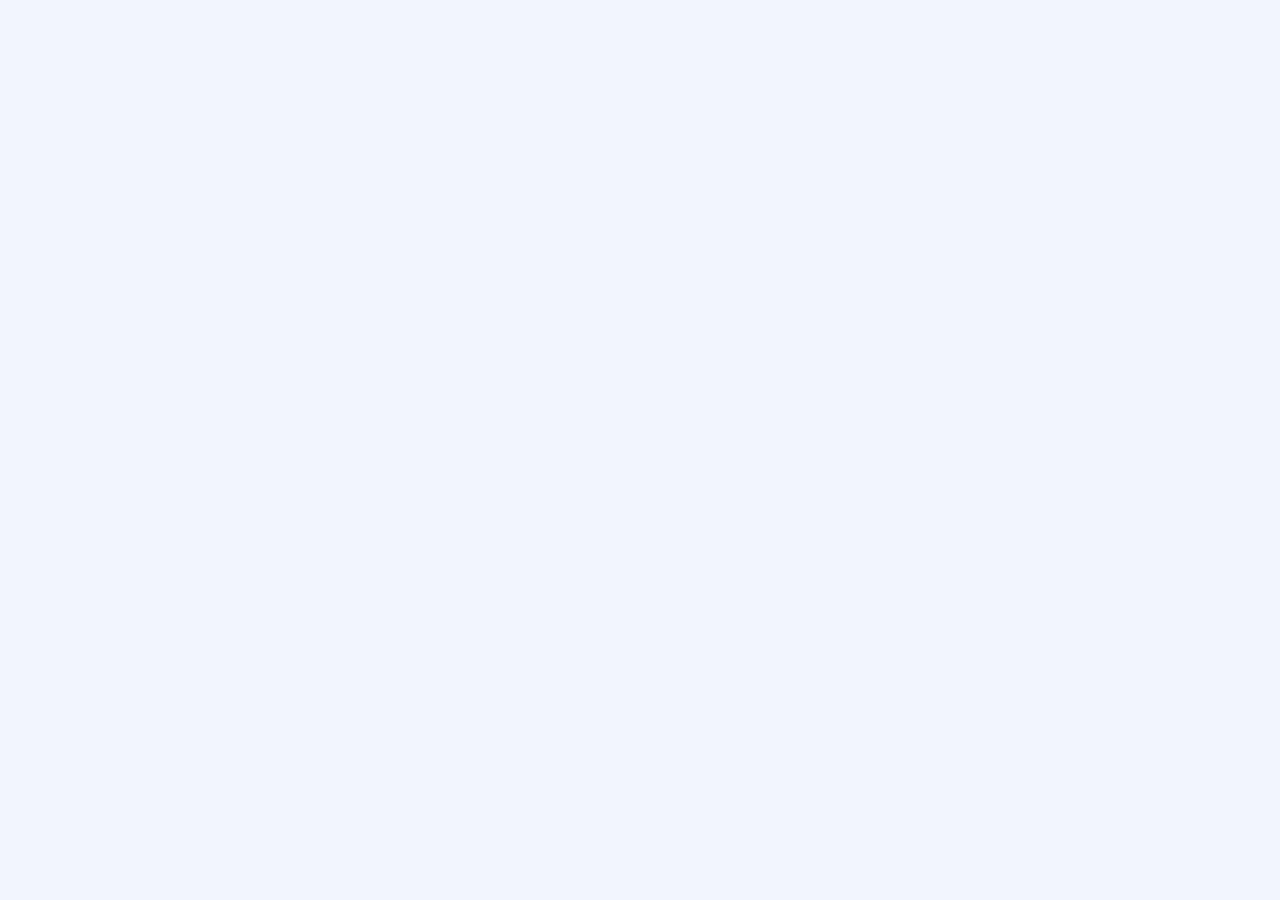
==== commit f3a625ae: "bulk update" ====
--- a/index.html
+++ b/index.html
@@ -1,59 +1,70 @@
 <!DOCTYPE html>
 <!-- ALL RIGHTS RESERVED. Do not copy any part without legal permission. pjaworskidev © 2021-present  -->
 <html>
+  <head>
+    <meta charset="UTF-8" />
+    <meta name="viewport" content="width=device-width, initial-scale=1.0" />
+    <title>Patryk Jaworski - Full-stack Developer</title>
 
-<head>
-  <meta charset="UTF-8" />
-  <meta name="viewport" content="width=device-width, initial-scale=1.0" />
-  <title>Patryk Jaworski - Full-stack Developer</title>
+    <link rel="icon" type="image/x-icon" href="./assets/favicon.ico" />
+    <link rel="icon" href="./assets/favicon.svg" />
+    <link rel="mask-icon" href="./assets/favicon.svg" color="#000000" />
 
-  <link rel="icon" type="image/x-icon" href="./assets/favicon.ico">
-  <link rel="icon" href="./assets/favicon.svg">
-  <link rel="mask-icon" href="./assets/favicon.svg" color="#000000">
+    <meta
+      name="description"
+      content="I’m Patryk, a Frontend Developer based in Warsaw, Poland, specialising in creating PWA apps, client-side code optimisations, projects support & improvements, and so on. I enjoy creating things that help others to achieve their goals. Feel free to look on my portfolio and reach out if you would be interested in connecting."
+    />
+    <meta property="og:type" content="website" />
+    <meta property="og:url" content="https://pjaworskidev.com/" />
+    <meta property="og:title" content="Patryk Jaworski - Frontend Developer" />
+    <meta
+      property="og:description"
+      content="I’m Patryk, a Frontend Developer based in Warsaw, Poland, specialising in creating PWA apps, client-side code optimisations, projects support & improvements, and so on. I enjoy creating things that help others to achieve their goals. Feel free to look on my portfolio and reach out if you would be interested in connecting."
+    />
+    <meta name="twitter:card" content="summary_large_image" />
+    <meta name="twitter:title" content="Patryk Jaworski - Frontend Developer" />
+    <meta
+      name="twitter:description"
+      content="I’m Patryk, a Frontend Developer based in Warsaw, Poland, specialising in creating PWA apps, client-side code optimisations, projects support & improvements, and so on. I enjoy creating things that help others to achieve their goals. Feel free to look on my portfolio and reach out if you would be interested in connecting."
+    />
 
-  <meta name="description"
-    content="I’m Patryk, a Frontend Developer based in Warsaw, Poland, specialising in creating PWA apps, client-side code optimisations, projects support & improvements, and so on. I enjoy creating things that help others to achieve their goals. Feel free to look on my portfolio and reach out if you would be interested in connecting.">
-  <meta property="og:type" content="website">
-  <meta property="og:url" content="https://pjaworskidev.com/">
-  <meta property="og:title" content="Patryk Jaworski - Frontend Developer">
-  <meta property="og:description"
-    content="I’m Patryk, a Frontend Developer based in Warsaw, Poland, specialising in creating PWA apps, client-side code optimisations, projects support & improvements, and so on. I enjoy creating things that help others to achieve their goals. Feel free to look on my portfolio and reach out if you would be interested in connecting.">
-  <meta name="twitter:card" content="summary_large_image">
-  <meta name="twitter:title" content="Patryk Jaworski - Frontend Developer">
-  <meta name="twitter:description"
-    content="I’m Patryk, a Frontend Developer based in Warsaw, Poland, specialising in creating PWA apps, client-side code optimisations, projects support & improvements, and so on. I enjoy creating things that help others to achieve their goals. Feel free to look on my portfolio and reach out if you would be interested in connecting.">
+    <meta name="theme-color" content="#18181b" />
 
-  <meta name="theme-color" content="#18181b">
-
-  <!-- <link rel="preconnect" href="https://fonts.googleapis.com">
+    <!-- <link rel="preconnect" href="https://fonts.googleapis.com">
   <link rel="preconnect" href="https://fonts.gstatic.com" crossorigin>
   <link href="https://fonts.googleapis.com/css2?family=Merriweather:wght@700&family=Noto+Sans:wght@400;500&display=swap"
     rel="stylesheet"> -->
-  <script type="module" crossorigin src="./assets/index-a9eb4bc3.js"></script>
-  <link rel="stylesheet" href="./assets/index-3e9d0b78.css">
-</head>
-<script async src="https://www.googletagmanager.com/gtag/js?id=G-8NTZGE0Z2C"></script>
-<script>
-  window.dataLayer = window.dataLayer || [];
-  function gtag() { dataLayer.push(arguments); }
-  gtag('js', new Date());
+  </head>
+  <script
+    async
+    src="https://www.googletagmanager.com/gtag/js?id=G-8NTZGE0Z2C"
+  ></script>
+  <script>
+    window.dataLayer = window.dataLayer || [];
+    function gtag() {
+      dataLayer.push(arguments);
+    }
+    gtag("js", new Date());
 
-  gtag('config', 'G-8NTZGE0Z2C');
-</script>
+    gtag("config", "G-8NTZGE0Z2C");
+  </script>
 
-
-<body>
-  <div id="root"></div>
-  <script>
-    const bgColor = (localStorage.getItem("currentTheme") === "light") ? "#f2f5fb" : '#18181b';
-    document.querySelector("html").style.backgroundColor = bgColor;
-    document.querySelector('meta[name="theme-color"]').setAttribute("content", bgColor);
-    document.querySelector("html").setAttribute("lang", localStorage.getItem("i18nextLng") || "en")
-  </script>
-  
-  <!-- <script data-name="BMC-Widget" data-cfasync="false" src="https://cdnjs.buymeacoffee.com/1.0.0/widget.prod.min.js"
+  <body class="lightModeOn">
+    <div id="root"></div>
+    <script>
+      const bgColor =
+        localStorage.getItem("currentTheme") === "dark" ? "#18181b" : "#f2f5fb";
+      document.querySelector("html").style.backgroundColor = bgColor;
+      document
+        .querySelector('meta[name="theme-color"]')
+        .setAttribute("content", bgColor);
+      document
+        .querySelector("html")
+        .setAttribute("lang", localStorage.getItem("i18nextLng") || "en");
+    </script>
+    <script type="module" src="/src/main.jsx"></script>
+    <!-- <script data-name="BMC-Widget" data-cfasync="false" src="https://cdnjs.buymeacoffee.com/1.0.0/widget.prod.min.js"
     data-id="pjaworski" data-description="Support me on Buy me a coffee!" data-message="" data-color="#5F7FFF"
     data-position="Right" data-x_margin="18" data-y_margin="18"></script> -->
-</body>
-
-</html>+  </body>
+</html>
